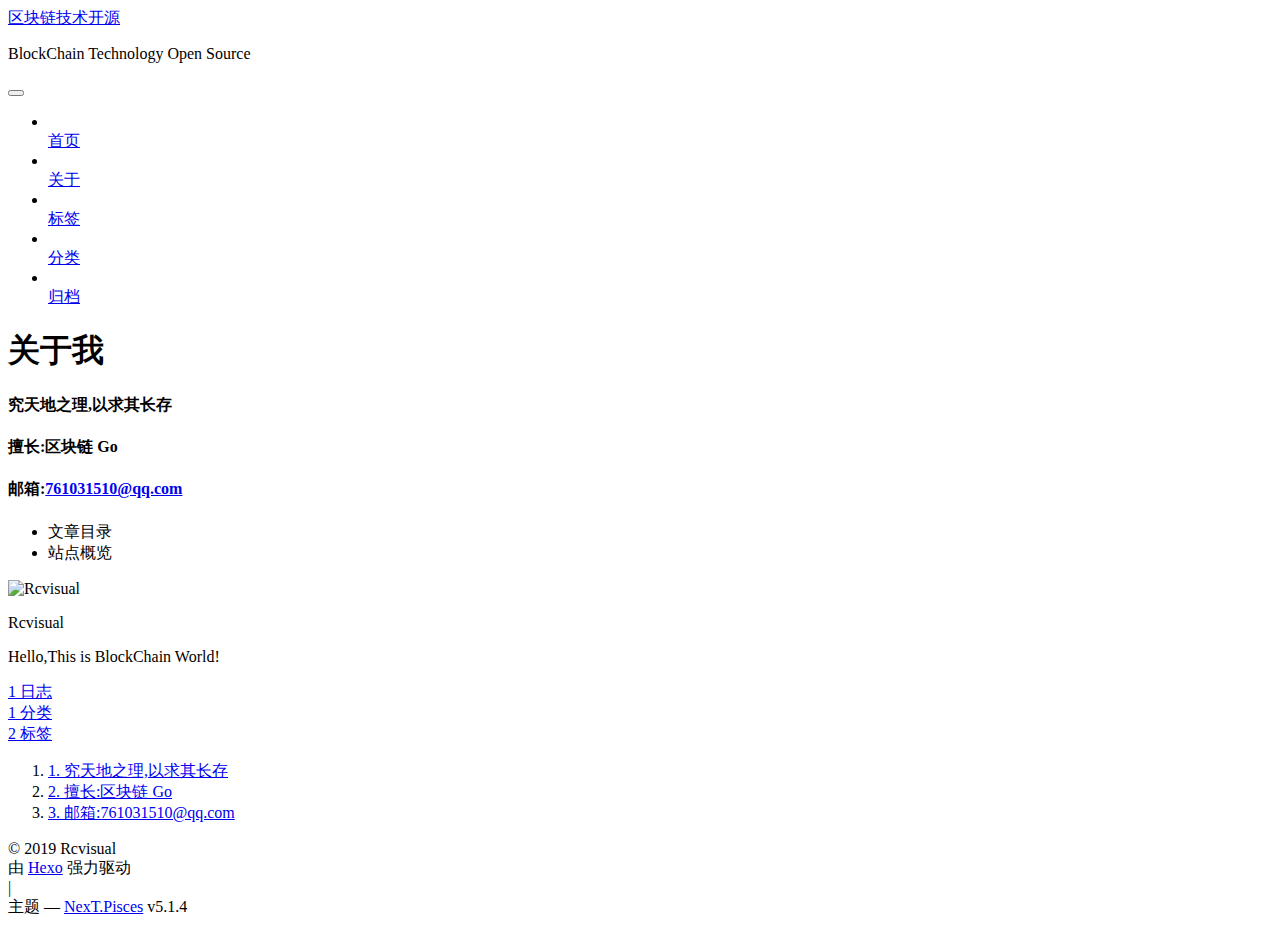
==== about/index.html @ 9ffe4a93 "Site updated: 2019-08-21 18:56:27" ====
<!DOCTYPE html>



  


<html class="theme-next pisces use-motion" lang="zh-Hans">
<head><meta name="generator" content="Hexo 3.9.0">
  <meta charset="UTF-8">
<meta http-equiv="X-UA-Compatible" content="IE=edge">
<meta name="viewport" content="width=device-width, initial-scale=1, maximum-scale=1">
<meta name="theme-color" content="#222">









<meta http-equiv="Cache-Control" content="no-transform">
<meta http-equiv="Cache-Control" content="no-siteapp">
















  
  
  <link href="/rcvisual.github.io/lib/fancybox/source/jquery.fancybox.css?v=2.1.5" rel="stylesheet" type="text/css">







<link href="/rcvisual.github.io/lib/font-awesome/css/font-awesome.min.css?v=4.6.2" rel="stylesheet" type="text/css">

<link href="/rcvisual.github.io/css/main.css?v=5.1.4" rel="stylesheet" type="text/css">


  <link rel="apple-touch-icon" sizes="180x180" href="/rcvisual.github.io/images/apple-touch-icon-next.png?v=5.1.4">


  <link rel="icon" type="image/png" sizes="32x32" href="/rcvisual.github.io/images/favicon-32x32-next.png?v=5.1.4">


  <link rel="icon" type="image/png" sizes="16x16" href="/rcvisual.github.io/images/favicon-16x16-next.png?v=5.1.4">


  <link rel="mask-icon" href="/rcvisual.github.io/images/logo.svg?v=5.1.4" color="#222">





  <meta name="keywords" content="Hexo, NexT">










<meta name="description" content="究天地之理,以求其长存擅长:区块链 Go邮箱:761031510@qq.com">
<meta name="keywords" content="区块链">
<meta property="og:type" content="website">
<meta property="og:title" content="关于我">
<meta property="og:url" content="http://rcvisual.github.io/about/index.html">
<meta property="og:site_name" content="区块链技术开源">
<meta property="og:description" content="究天地之理,以求其长存擅长:区块链 Go邮箱:761031510@qq.com">
<meta property="og:locale" content="zh-Hans">
<meta property="og:updated_time" content="2019-08-21T10:12:23.417Z">
<meta name="twitter:card" content="summary">
<meta name="twitter:title" content="关于我">
<meta name="twitter:description" content="究天地之理,以求其长存擅长:区块链 Go邮箱:761031510@qq.com">



<script type="text/javascript" id="hexo.configurations">
  var NexT = window.NexT || {};
  var CONFIG = {
    root: '/rcvisual.github.io/',
    scheme: 'Pisces',
    version: '5.1.4',
    sidebar: {"position":"left","display":"post","offset":12,"b2t":false,"scrollpercent":false,"onmobile":false},
    fancybox: true,
    tabs: true,
    motion: {"enable":true,"async":false,"transition":{"post_block":"fadeIn","post_header":"slideDownIn","post_body":"slideDownIn","coll_header":"slideLeftIn","sidebar":"slideUpIn"}},
    duoshuo: {
      userId: '0',
      author: '博主'
    },
    algolia: {
      applicationID: '',
      apiKey: '',
      indexName: '',
      hits: {"per_page":10},
      labels: {"input_placeholder":"Search for Posts","hits_empty":"We didn't find any results for the search: ${query}","hits_stats":"${hits} results found in ${time} ms"}
    }
  };
</script>



  <link rel="canonical" href="http://rcvisual.github.io/about/">





  <title>关于我 | 区块链技术开源</title>
  





  <script type="text/javascript">
    var _hmt = _hmt || [];
    (function() {
      var hm = document.createElement("script");
      hm.src = "https://hm.baidu.com/hm.js?55af1d222215ff9362648dc2ef0b25c6";
      var s = document.getElementsByTagName("script")[0];
      s.parentNode.insertBefore(hm, s);
    })();
  </script>




</head>

<body itemscope itemtype="http://schema.org/WebPage" lang="zh-Hans">

  
  
    
  

  <div class="container sidebar-position-left page-post-detail">
    <div class="headband"></div>

    <header id="header" class="header" itemscope itemtype="http://schema.org/WPHeader">
      <div class="header-inner"><div class="site-brand-wrapper">
  <div class="site-meta ">
    

    <div class="custom-logo-site-title">
      <a href="/rcvisual.github.io/" class="brand" rel="start">
        <span class="logo-line-before"><i></i></span>
        <span class="site-title">区块链技术开源</span>
        <span class="logo-line-after"><i></i></span>
      </a>
    </div>
      
        <p class="site-subtitle">BlockChain Technology Open Source</p>
      
  </div>

  <div class="site-nav-toggle">
    <button>
      <span class="btn-bar"></span>
      <span class="btn-bar"></span>
      <span class="btn-bar"></span>
    </button>
  </div>
</div>

<nav class="site-nav">
  

  
    <ul id="menu" class="menu">
      
        
        <li class="menu-item menu-item-home">
          <a href="/rcvisual.github.io/" rel="section">
            
              <i class="menu-item-icon fa fa-fw fa-home"></i> <br>
            
            首页
          </a>
        </li>
      
        
        <li class="menu-item menu-item-about">
          <a href="/rcvisual.github.io/about/" rel="section">
            
              <i class="menu-item-icon fa fa-fw fa-user"></i> <br>
            
            关于
          </a>
        </li>
      
        
        <li class="menu-item menu-item-tags">
          <a href="/rcvisual.github.io/tags/" rel="section">
            
              <i class="menu-item-icon fa fa-fw fa-tags"></i> <br>
            
            标签
          </a>
        </li>
      
        
        <li class="menu-item menu-item-categories">
          <a href="/rcvisual.github.io/categories/" rel="section">
            
              <i class="menu-item-icon fa fa-fw fa-th"></i> <br>
            
            分类
          </a>
        </li>
      
        
        <li class="menu-item menu-item-archives">
          <a href="/rcvisual.github.io/archives/" rel="section">
            
              <i class="menu-item-icon fa fa-fw fa-archive"></i> <br>
            
            归档
          </a>
        </li>
      

      
    </ul>
  

  
</nav>



 </div>
    </header>

    <main id="main" class="main">
      <div class="main-inner">
        <div class="content-wrap">
          <div id="content" class="content">
            

  <div id="posts" class="posts-expand">
    
    
    
    <div class="post-block page">
      <header class="post-header">

	<h1 class="post-title" itemprop="name headline">关于我</h1>



</header>

      
      
      
      <div class="post-body">
        
        
          <h4 id="究天地之理-以求其长存"><a href="#究天地之理-以求其长存" class="headerlink" title="究天地之理,以求其长存"></a>究天地之理,以求其长存</h4><h4 id="擅长-区块链-Go"><a href="#擅长-区块链-Go" class="headerlink" title="擅长:区块链 Go"></a>擅长:区块链 Go</h4><h4 id="邮箱-761031510-qq-com"><a href="#邮箱-761031510-qq-com" class="headerlink" title="邮箱:761031510@qq.com"></a>邮箱:<a href="mailto:761031510@qq.com" target="_blank" rel="noopener">761031510@qq.com</a></h4>
        
      </div>
      
      
      
    </div>
    
    
    
  </div>


          </div>
          


          

  



        </div>
        
          
  
  <div class="sidebar-toggle">
    <div class="sidebar-toggle-line-wrap">
      <span class="sidebar-toggle-line sidebar-toggle-line-first"></span>
      <span class="sidebar-toggle-line sidebar-toggle-line-middle"></span>
      <span class="sidebar-toggle-line sidebar-toggle-line-last"></span>
    </div>
  </div>

  <aside id="sidebar" class="sidebar">
    
    <div class="sidebar-inner">

      

      
        <ul class="sidebar-nav motion-element">
          <li class="sidebar-nav-toc sidebar-nav-active" data-target="post-toc-wrap">
            文章目录
          </li>
          <li class="sidebar-nav-overview" data-target="site-overview-wrap">
            站点概览
          </li>
        </ul>
      

      <section class="site-overview-wrap sidebar-panel">
        <div class="site-overview">
          <div class="site-author motion-element" itemprop="author" itemscope itemtype="http://schema.org/Person">
            
              <img class="site-author-image" itemprop="image" src="/rcvisual.github.io/images/q.jpg" alt="Rcvisual">
            
              <p class="site-author-name" itemprop="name">Rcvisual</p>
              <p class="site-description motion-element" itemprop="description">Hello,This is BlockChain World!</p>
          </div>

          <nav class="site-state motion-element">

            
              <div class="site-state-item site-state-posts">
              
                <a href="/rcvisual.github.io/archives/">
              
                  <span class="site-state-item-count">1</span>
                  <span class="site-state-item-name">日志</span>
                </a>
              </div>
            

            
              
              
              <div class="site-state-item site-state-categories">
                <a href="/rcvisual.github.io/categories/index.html">
                  <span class="site-state-item-count">1</span>
                  <span class="site-state-item-name">分类</span>
                </a>
              </div>
            

            
              
              
              <div class="site-state-item site-state-tags">
                <a href="/rcvisual.github.io/tags/index.html">
                  <span class="site-state-item-count">2</span>
                  <span class="site-state-item-name">标签</span>
                </a>
              </div>
            

          </nav>

          

          

          
          

          
          

          

        </div>
      </section>

      
      <!--noindex-->
        <section class="post-toc-wrap motion-element sidebar-panel sidebar-panel-active">
          <div class="post-toc">

            
              
            

            
              <div class="post-toc-content"><ol class="nav"><li class="nav-item nav-level-4"><a class="nav-link" href="#究天地之理-以求其长存"><span class="nav-number">1.</span> <span class="nav-text">究天地之理,以求其长存</span></a></li><li class="nav-item nav-level-4"><a class="nav-link" href="#擅长-区块链-Go"><span class="nav-number">2.</span> <span class="nav-text">擅长:区块链 Go</span></a></li><li class="nav-item nav-level-4"><a class="nav-link" href="#邮箱-761031510-qq-com"><span class="nav-number">3.</span> <span class="nav-text">邮箱:761031510@qq.com</span></a></li></ol></div>
            

          </div>
        </section>
      <!--/noindex-->
      

      

    </div>
  </aside>


        
      </div>
    </main>

    <footer id="footer" class="footer">
      <div class="footer-inner">
        <div class="copyright">&copy; <span itemprop="copyrightYear">2019</span>
  <span class="with-love">
    <i class="fa fa-user"></i>
  </span>
  <span class="author" itemprop="copyrightHolder">Rcvisual</span>

  
</div>


  <div class="powered-by">由 <a class="theme-link" target="_blank" href="https://hexo.io">Hexo</a> 强力驱动</div>



  <span class="post-meta-divider">|</span>



  <div class="theme-info">主题 &mdash; <a class="theme-link" target="_blank" href="https://github.com/iissnan/hexo-theme-next">NexT.Pisces</a> v5.1.4</div>




        







        
      </div>
    </footer>

    
      <div class="back-to-top">
        <i class="fa fa-arrow-up"></i>
        
      </div>
    

    

  </div>

  

<script type="text/javascript">
  if (Object.prototype.toString.call(window.Promise) !== '[object Function]') {
    window.Promise = null;
  }
</script>









  












  
  
    <script type="text/javascript" src="/rcvisual.github.io/lib/jquery/index.js?v=2.1.3"></script>
  

  
  
    <script type="text/javascript" src="/rcvisual.github.io/lib/fastclick/lib/fastclick.min.js?v=1.0.6"></script>
  

  
  
    <script type="text/javascript" src="/rcvisual.github.io/lib/jquery_lazyload/jquery.lazyload.js?v=1.9.7"></script>
  

  
  
    <script type="text/javascript" src="/rcvisual.github.io/lib/velocity/velocity.min.js?v=1.2.1"></script>
  

  
  
    <script type="text/javascript" src="/rcvisual.github.io/lib/velocity/velocity.ui.min.js?v=1.2.1"></script>
  

  
  
    <script type="text/javascript" src="/rcvisual.github.io/lib/fancybox/source/jquery.fancybox.pack.js?v=2.1.5"></script>
  


  


  <script type="text/javascript" src="/rcvisual.github.io/js/src/utils.js?v=5.1.4"></script>

  <script type="text/javascript" src="/rcvisual.github.io/js/src/motion.js?v=5.1.4"></script>



  
  


  <script type="text/javascript" src="/rcvisual.github.io/js/src/affix.js?v=5.1.4"></script>

  <script type="text/javascript" src="/rcvisual.github.io/js/src/schemes/pisces.js?v=5.1.4"></script>



  
  <script type="text/javascript" src="/rcvisual.github.io/js/src/scrollspy.js?v=5.1.4"></script>
<script type="text/javascript" src="/rcvisual.github.io/js/src/post-details.js?v=5.1.4"></script>



  


  <script type="text/javascript" src="/rcvisual.github.io/js/src/bootstrap.js?v=5.1.4"></script>



  


  




	





  





  












  





  

  

  

  
  

  

  

  

</body>
</html>
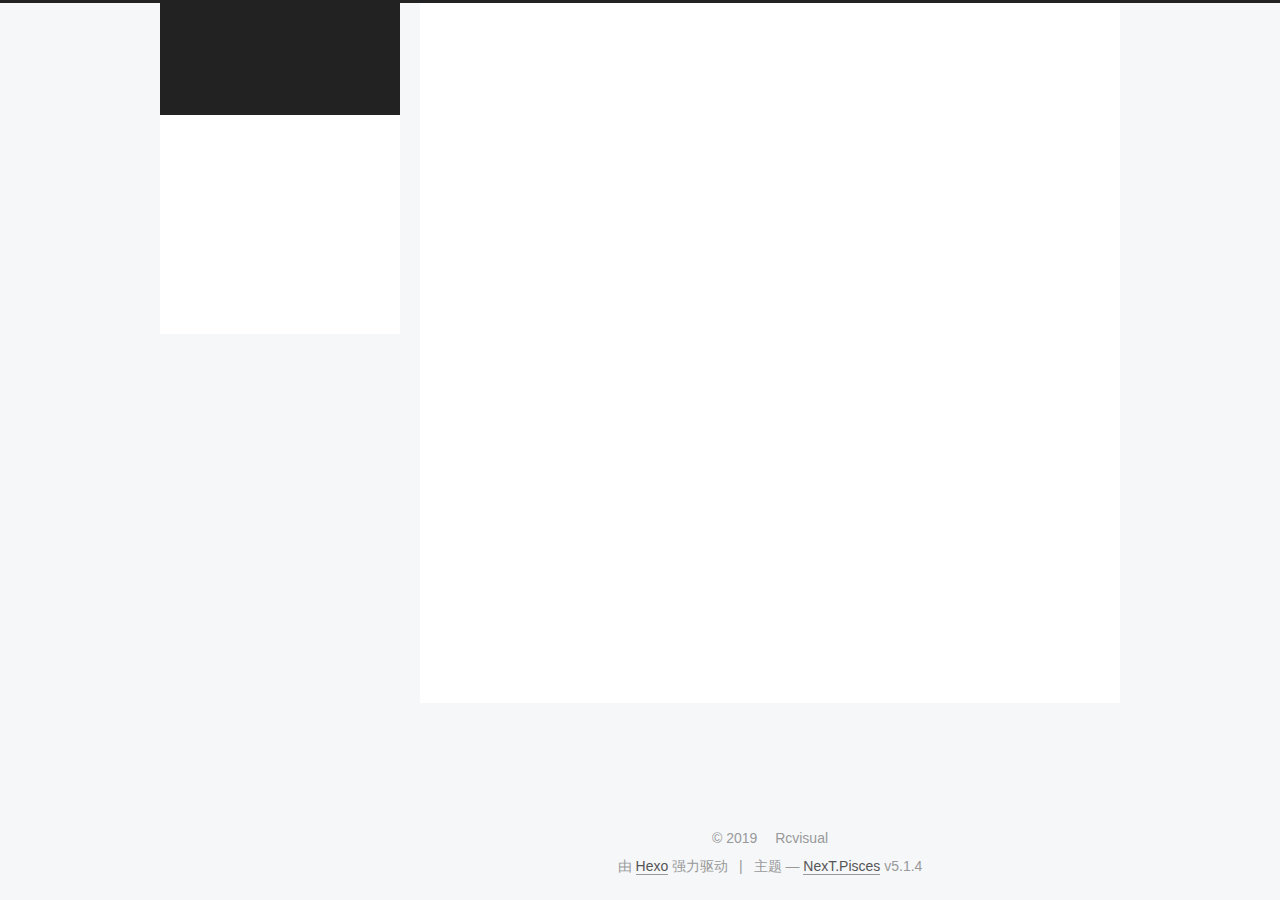
==== commit 45d1b512: "Site updated: 2019-08-21 19:01:22" ====
--- a/about/index.html
+++ b/about/index.html
@@ -40,29 +40,29 @@
 
   
   
-  <link href="/rcvisual.github.io/lib/fancybox/source/jquery.fancybox.css?v=2.1.5" rel="stylesheet" type="text/css">
-
-
-
-
-
-
-
-<link href="/rcvisual.github.io/lib/font-awesome/css/font-awesome.min.css?v=4.6.2" rel="stylesheet" type="text/css">
-
-<link href="/rcvisual.github.io/css/main.css?v=5.1.4" rel="stylesheet" type="text/css">
-
-
-  <link rel="apple-touch-icon" sizes="180x180" href="/rcvisual.github.io/images/apple-touch-icon-next.png?v=5.1.4">
-
-
-  <link rel="icon" type="image/png" sizes="32x32" href="/rcvisual.github.io/images/favicon-32x32-next.png?v=5.1.4">
-
-
-  <link rel="icon" type="image/png" sizes="16x16" href="/rcvisual.github.io/images/favicon-16x16-next.png?v=5.1.4">
-
-
-  <link rel="mask-icon" href="/rcvisual.github.io/images/logo.svg?v=5.1.4" color="#222">
+  <link href="/lib/fancybox/source/jquery.fancybox.css?v=2.1.5" rel="stylesheet" type="text/css">
+
+
+
+
+
+
+
+<link href="/lib/font-awesome/css/font-awesome.min.css?v=4.6.2" rel="stylesheet" type="text/css">
+
+<link href="/css/main.css?v=5.1.4" rel="stylesheet" type="text/css">
+
+
+  <link rel="apple-touch-icon" sizes="180x180" href="/images/apple-touch-icon-next.png?v=5.1.4">
+
+
+  <link rel="icon" type="image/png" sizes="32x32" href="/images/favicon-32x32-next.png?v=5.1.4">
+
+
+  <link rel="icon" type="image/png" sizes="16x16" href="/images/favicon-16x16-next.png?v=5.1.4">
+
+
+  <link rel="mask-icon" href="/images/logo.svg?v=5.1.4" color="#222">
 
 
 
@@ -83,7 +83,7 @@
 <meta name="keywords" content="区块链">
 <meta property="og:type" content="website">
 <meta property="og:title" content="关于我">
-<meta property="og:url" content="http://rcvisual.github.io/about/index.html">
+<meta property="og:url" content="http://yoursite.com/about/index.html">
 <meta property="og:site_name" content="区块链技术开源">
 <meta property="og:description" content="究天地之理,以求其长存擅长:区块链 Go邮箱:761031510@qq.com">
 <meta property="og:locale" content="zh-Hans">
@@ -97,7 +97,7 @@
 <script type="text/javascript" id="hexo.configurations">
   var NexT = window.NexT || {};
   var CONFIG = {
-    root: '/rcvisual.github.io/',
+    root: '/',
     scheme: 'Pisces',
     version: '5.1.4',
     sidebar: {"position":"left","display":"post","offset":12,"b2t":false,"scrollpercent":false,"onmobile":false},
@@ -120,7 +120,7 @@
 
 
 
-  <link rel="canonical" href="http://rcvisual.github.io/about/">
+  <link rel="canonical" href="http://yoursite.com/about/">
 
 
 
@@ -164,7 +164,7 @@
     
 
     <div class="custom-logo-site-title">
-      <a href="/rcvisual.github.io/" class="brand" rel="start">
+      <a href="/" class="brand" rel="start">
         <span class="logo-line-before"><i></i></span>
         <span class="site-title">区块链技术开源</span>
         <span class="logo-line-after"><i></i></span>
@@ -192,7 +192,7 @@
       
         
         <li class="menu-item menu-item-home">
-          <a href="/rcvisual.github.io/" rel="section">
+          <a href="/" rel="section">
             
               <i class="menu-item-icon fa fa-fw fa-home"></i> <br>
             
@@ -202,7 +202,7 @@
       
         
         <li class="menu-item menu-item-about">
-          <a href="/rcvisual.github.io/about/" rel="section">
+          <a href="/about/" rel="section">
             
               <i class="menu-item-icon fa fa-fw fa-user"></i> <br>
             
@@ -212,7 +212,7 @@
       
         
         <li class="menu-item menu-item-tags">
-          <a href="/rcvisual.github.io/tags/" rel="section">
+          <a href="/tags/" rel="section">
             
               <i class="menu-item-icon fa fa-fw fa-tags"></i> <br>
             
@@ -222,7 +222,7 @@
       
         
         <li class="menu-item menu-item-categories">
-          <a href="/rcvisual.github.io/categories/" rel="section">
+          <a href="/categories/" rel="section">
             
               <i class="menu-item-icon fa fa-fw fa-th"></i> <br>
             
@@ -232,7 +232,7 @@
       
         
         <li class="menu-item menu-item-archives">
-          <a href="/rcvisual.github.io/archives/" rel="section">
+          <a href="/archives/" rel="section">
             
               <i class="menu-item-icon fa fa-fw fa-archive"></i> <br>
             
@@ -334,7 +334,7 @@
         <div class="site-overview">
           <div class="site-author motion-element" itemprop="author" itemscope itemtype="http://schema.org/Person">
             
-              <img class="site-author-image" itemprop="image" src="/rcvisual.github.io/images/q.jpg" alt="Rcvisual">
+              <img class="site-author-image" itemprop="image" src="/images/q.jpg" alt="Rcvisual">
             
               <p class="site-author-name" itemprop="name">Rcvisual</p>
               <p class="site-description motion-element" itemprop="description">Hello,This is BlockChain World!</p>
@@ -345,7 +345,7 @@
             
               <div class="site-state-item site-state-posts">
               
-                <a href="/rcvisual.github.io/archives/">
+                <a href="/archives/">
               
                   <span class="site-state-item-count">1</span>
                   <span class="site-state-item-name">日志</span>
@@ -357,7 +357,7 @@
               
               
               <div class="site-state-item site-state-categories">
-                <a href="/rcvisual.github.io/categories/index.html">
+                <a href="/categories/index.html">
                   <span class="site-state-item-count">1</span>
                   <span class="site-state-item-name">分类</span>
                 </a>
@@ -368,7 +368,7 @@
               
               
               <div class="site-state-item site-state-tags">
-                <a href="/rcvisual.github.io/tags/index.html">
+                <a href="/tags/index.html">
                   <span class="site-state-item-count">2</span>
                   <span class="site-state-item-name">标签</span>
                 </a>
@@ -499,64 +499,64 @@
 
   
   
-    <script type="text/javascript" src="/rcvisual.github.io/lib/jquery/index.js?v=2.1.3"></script>
-  
-
-  
-  
-    <script type="text/javascript" src="/rcvisual.github.io/lib/fastclick/lib/fastclick.min.js?v=1.0.6"></script>
-  
-
-  
-  
-    <script type="text/javascript" src="/rcvisual.github.io/lib/jquery_lazyload/jquery.lazyload.js?v=1.9.7"></script>
-  
-
-  
-  
-    <script type="text/javascript" src="/rcvisual.github.io/lib/velocity/velocity.min.js?v=1.2.1"></script>
-  
-
-  
-  
-    <script type="text/javascript" src="/rcvisual.github.io/lib/velocity/velocity.ui.min.js?v=1.2.1"></script>
-  
-
-  
-  
-    <script type="text/javascript" src="/rcvisual.github.io/lib/fancybox/source/jquery.fancybox.pack.js?v=2.1.5"></script>
-  
-
-
-  
-
-
-  <script type="text/javascript" src="/rcvisual.github.io/js/src/utils.js?v=5.1.4"></script>
-
-  <script type="text/javascript" src="/rcvisual.github.io/js/src/motion.js?v=5.1.4"></script>
-
-
-
-  
-  
-
-
-  <script type="text/javascript" src="/rcvisual.github.io/js/src/affix.js?v=5.1.4"></script>
-
-  <script type="text/javascript" src="/rcvisual.github.io/js/src/schemes/pisces.js?v=5.1.4"></script>
-
-
-
-  
-  <script type="text/javascript" src="/rcvisual.github.io/js/src/scrollspy.js?v=5.1.4"></script>
-<script type="text/javascript" src="/rcvisual.github.io/js/src/post-details.js?v=5.1.4"></script>
-
-
-
-  
-
-
-  <script type="text/javascript" src="/rcvisual.github.io/js/src/bootstrap.js?v=5.1.4"></script>
+    <script type="text/javascript" src="/lib/jquery/index.js?v=2.1.3"></script>
+  
+
+  
+  
+    <script type="text/javascript" src="/lib/fastclick/lib/fastclick.min.js?v=1.0.6"></script>
+  
+
+  
+  
+    <script type="text/javascript" src="/lib/jquery_lazyload/jquery.lazyload.js?v=1.9.7"></script>
+  
+
+  
+  
+    <script type="text/javascript" src="/lib/velocity/velocity.min.js?v=1.2.1"></script>
+  
+
+  
+  
+    <script type="text/javascript" src="/lib/velocity/velocity.ui.min.js?v=1.2.1"></script>
+  
+
+  
+  
+    <script type="text/javascript" src="/lib/fancybox/source/jquery.fancybox.pack.js?v=2.1.5"></script>
+  
+
+
+  
+
+
+  <script type="text/javascript" src="/js/src/utils.js?v=5.1.4"></script>
+
+  <script type="text/javascript" src="/js/src/motion.js?v=5.1.4"></script>
+
+
+
+  
+  
+
+
+  <script type="text/javascript" src="/js/src/affix.js?v=5.1.4"></script>
+
+  <script type="text/javascript" src="/js/src/schemes/pisces.js?v=5.1.4"></script>
+
+
+
+  
+  <script type="text/javascript" src="/js/src/scrollspy.js?v=5.1.4"></script>
+<script type="text/javascript" src="/js/src/post-details.js?v=5.1.4"></script>
+
+
+
+  
+
+
+  <script type="text/javascript" src="/js/src/bootstrap.js?v=5.1.4"></script>
 
 
 
--- a/css/main.css
+++ b/css/main.css
@@ -0,0 +1,2993 @@
+/* normalize.css v3.0.2 | MIT License | git.io/normalize */
+html {
+  font-family: sans-serif; /* 1 */
+  -ms-text-size-adjust: 100%; /* 2 */
+  -webkit-text-size-adjust: 100%; /* 2 */
+}
+body {
+  margin: 0;
+}
+article,
+aside,
+details,
+figcaption,
+figure,
+footer,
+header,
+hgroup,
+main,
+menu,
+nav,
+section,
+summary {
+  display: block;
+}
+audio,
+canvas,
+progress,
+video {
+  display: inline-block; /* 1 */
+  vertical-align: baseline; /* 2 */
+}
+audio:not([controls]) {
+  display: none;
+  height: 0;
+}
+[hidden],
+template {
+  display: none;
+}
+a {
+  background-color: transparent;
+}
+a:active,
+a:hover {
+  outline: 0;
+}
+abbr[title] {
+  border-bottom: 1px dotted;
+}
+b,
+strong {
+  font-weight: bold;
+}
+dfn {
+  font-style: italic;
+}
+h1 {
+  font-size: 2em;
+  margin: 0.67em 0;
+}
+mark {
+  background: #ff0;
+  color: #000;
+}
+small {
+  font-size: 80%;
+}
+sub,
+sup {
+  font-size: 75%;
+  line-height: 0;
+  position: relative;
+  vertical-align: baseline;
+}
+sup {
+  top: -0.5em;
+}
+sub {
+  bottom: -0.25em;
+}
+img {
+  border: 0;
+}
+svg:not(:root) {
+  overflow: hidden;
+}
+figure {
+  margin: 1em 40px;
+}
+hr {
+  -moz-box-sizing: content-box;
+  box-sizing: content-box;
+  height: 0;
+}
+pre {
+  overflow: auto;
+}
+code,
+kbd,
+pre,
+samp {
+  font-family: monospace, monospace;
+  font-size: 1em;
+}
+button,
+input,
+optgroup,
+select,
+textarea {
+  color: inherit; /* 1 */
+  font: inherit; /* 2 */
+  margin: 0; /* 3 */
+}
+button {
+  overflow: visible;
+}
+button,
+select {
+  text-transform: none;
+}
+button,
+html input[type="button"],
+input[type="reset"],
+input[type="submit"] {
+  -webkit-appearance: button; /* 2 */
+  cursor: pointer; /* 3 */
+}
+button[disabled],
+html input[disabled] {
+  cursor: default;
+}
+button::-moz-focus-inner,
+input::-moz-focus-inner {
+  border: 0;
+  padding: 0;
+}
+input {
+  line-height: normal;
+}
+input[type="checkbox"],
+input[type="radio"] {
+  box-sizing: border-box; /* 1 */
+  padding: 0; /* 2 */
+}
+input[type="number"]::-webkit-inner-spin-button,
+input[type="number"]::-webkit-outer-spin-button {
+  height: auto;
+}
+input[type="search"] {
+  -webkit-appearance: textfield; /* 1 */
+  -moz-box-sizing: content-box;
+  -webkit-box-sizing: content-box; /* 2 */
+  box-sizing: content-box;
+}
+input[type="search"]::-webkit-search-cancel-button,
+input[type="search"]::-webkit-search-decoration {
+  -webkit-appearance: none;
+}
+fieldset {
+  border: 1px solid #c0c0c0;
+  margin: 0 2px;
+  padding: 0.35em 0.625em 0.75em;
+}
+legend {
+  border: 0; /* 1 */
+  padding: 0; /* 2 */
+}
+textarea {
+  overflow: auto;
+}
+optgroup {
+  font-weight: bold;
+}
+table {
+  border-collapse: collapse;
+  border-spacing: 0;
+}
+td,
+th {
+  padding: 0;
+}
+::selection {
+  background: #262a30;
+  color: #fff;
+}
+body {
+  position: relative;
+  font-family: 'Lato', "PingFang SC", "Microsoft YaHei", sans-serif;
+  font-size: 14px;
+  line-height: 2;
+  color: #555;
+  background: #f5f7f9;
+}
+@media (max-width: 767px) {
+  body {
+    padding-right: 0 !important;
+  }
+}
+@media (min-width: 768px) and (max-width: 991px) {
+  body {
+    padding-right: 0 !important;
+  }
+}
+@media (min-width: 1600px) {
+  body {
+    font-size: 16px;
+  }
+}
+h1,
+h2,
+h3,
+h4,
+h5,
+h6 {
+  margin: 0;
+  padding: 0;
+  font-weight: bold;
+  line-height: 1.5;
+  font-family: 'Lato', "PingFang SC", "Microsoft YaHei", sans-serif;
+}
+h2,
+h3,
+h4,
+h5,
+h6 {
+  margin: 20px 0 15px;
+}
+h1 {
+  font-size: 22px;
+}
+@media (max-width: 767px) {
+  h1 {
+    font-size: 18px;
+  }
+}
+h2 {
+  font-size: 20px;
+}
+@media (max-width: 767px) {
+  h2 {
+    font-size: 16px;
+  }
+}
+h3 {
+  font-size: 18px;
+}
+@media (max-width: 767px) {
+  h3 {
+    font-size: 14px;
+  }
+}
+h4 {
+  font-size: 16px;
+}
+@media (max-width: 767px) {
+  h4 {
+    font-size: 12px;
+  }
+}
+h5 {
+  font-size: 14px;
+}
+@media (max-width: 767px) {
+  h5 {
+    font-size: 10px;
+  }
+}
+h6 {
+  font-size: 12px;
+}
+@media (max-width: 767px) {
+  h6 {
+    font-size: 8px;
+  }
+}
+p {
+  margin: 0 0 20px 0;
+}
+a {
+  color: #555;
+  text-decoration: none;
+  outline: none;
+  border-bottom: 1px solid #999;
+  word-wrap: break-word;
+}
+a:hover {
+  color: #222;
+  border-bottom-color: #222;
+}
+blockquote {
+  margin: 0;
+  padding: 0;
+}
+img {
+  display: block;
+  margin: auto;
+  max-width: 100%;
+  height: auto;
+}
+hr {
+  margin: 40px 0;
+  height: 3px;
+  border: none;
+  background-color: #ddd;
+  background-image: repeating-linear-gradient(-45deg, #fff, #fff 4px, transparent 4px, transparent 8px);
+}
+blockquote {
+  padding: 0 15px;
+  color: #666;
+  border-left: 4px solid #ddd;
+}
+blockquote cite::before {
+  content: "-";
+  padding: 0 5px;
+}
+dt {
+  font-weight: 700;
+}
+dd {
+  margin: 0;
+  padding: 0;
+}
+kbd {
+  border: 1px solid #ccc;
+  border-radius: 0.2em;
+  box-shadow: 0.1em 0.1em 0.2em rgba(0,0,0,0.1);
+  background-color: #f9f9f9;
+  font-family: inherit;
+  background-image: -webkit-linear-gradient(top, #eee, #fff, #eee);
+  padding: 0.1em 0.3em;
+  white-space: nowrap;
+}
+.text-left {
+  text-align: left;
+}
+.text-center {
+  text-align: center;
+}
+.text-right {
+  text-align: right;
+}
+.text-justify {
+  text-align: justify;
+}
+.text-nowrap {
+  white-space: nowrap;
+}
+.text-lowercase {
+  text-transform: lowercase;
+}
+.text-uppercase {
+  text-transform: uppercase;
+}
+.text-capitalize {
+  text-transform: capitalize;
+}
+.center-block {
+  display: block;
+  margin-left: auto;
+  margin-right: auto;
+}
+.clearfix:before,
+.clearfix:after {
+  content: " ";
+  display: table;
+}
+.clearfix:after {
+  clear: both;
+}
+.pullquote {
+  width: 45%;
+}
+.pullquote.left {
+  float: left;
+  margin-left: 5px;
+  margin-right: 10px;
+}
+.pullquote.right {
+  float: right;
+  margin-left: 10px;
+  margin-right: 5px;
+}
+.affix.affix.affix {
+  position: fixed;
+}
+.translation {
+  margin-top: -20px;
+  font-size: 14px;
+  color: #999;
+}
+.scrollbar-measure {
+  width: 100px;
+  height: 100px;
+  overflow: scroll;
+  position: absolute;
+  top: -9999px;
+}
+.use-motion .motion-element {
+  opacity: 0;
+}
+table {
+  margin: 20px 0;
+  width: 100%;
+  border-collapse: collapse;
+  border-spacing: 0;
+  border: 1px solid #ddd;
+  font-size: 14px;
+  table-layout: fixed;
+  word-wrap: break-all;
+}
+table>tbody>tr:nth-of-type(odd) {
+  background-color: #f9f9f9;
+}
+table>tbody>tr:hover {
+  background-color: #f5f5f5;
+}
+caption,
+th,
+td {
+  padding: 8px;
+  text-align: left;
+  vertical-align: middle;
+  font-weight: normal;
+}
+th,
+td {
+  border-bottom: 3px solid #ddd;
+  border-right: 1px solid #eee;
+}
+th {
+  padding-bottom: 10px;
+  font-weight: 700;
+}
+td {
+  border-bottom-width: 1px;
+}
+html,
+body {
+  height: 100%;
+}
+.container {
+  position: relative;
+  min-height: 100%;
+}
+.header-inner {
+  margin: 0 auto;
+  padding: 100px 0 70px;
+  width: 700px;
+}
+@media (min-width: 1600px) {
+  .container .header-inner {
+    width: 900px;
+  }
+}
+.main {
+  padding-bottom: 150px;
+}
+.main-inner {
+  margin: 0 auto;
+  width: 700px;
+}
+@media (min-width: 1600px) {
+  .container .main-inner {
+    width: 900px;
+  }
+}
+.footer {
+  position: absolute;
+  left: 0;
+  bottom: 0;
+  width: 100%;
+  min-height: 50px;
+}
+.footer-inner {
+  box-sizing: border-box;
+  margin: 20px auto;
+  width: 700px;
+}
+@media (min-width: 1600px) {
+  .container .footer-inner {
+    width: 900px;
+  }
+}
+pre,
+.highlight {
+  overflow: auto;
+  margin: 20px 0;
+  padding: 0;
+  font-size: 13px;
+  color: #4d4d4c;
+  background: #f7f7f7;
+  line-height: 1.6;
+}
+pre,
+code {
+  font-family: consolas, Menlo, "PingFang SC", "Microsoft YaHei", monospace;
+}
+code {
+  padding: 2px 4px;
+  word-wrap: break-word;
+  color: #555;
+  background: #eee;
+  border-radius: 3px;
+  font-size: 13px;
+}
+pre {
+  padding: 10px;
+}
+pre code {
+  padding: 0;
+  color: #4d4d4c;
+  background: none;
+  text-shadow: none;
+}
+.highlight {
+  border-radius: 1px;
+}
+.highlight pre {
+  border: none;
+  margin: 0;
+  padding: 10px 0;
+}
+.highlight table {
+  margin: 0;
+  width: auto;
+  border: none;
+}
+.highlight td {
+  border: none;
+  padding: 0;
+}
+.highlight figcaption {
+  font-size: 1em;
+  color: #4d4d4c;
+  line-height: 1em;
+  margin-bottom: 1em;
+}
+.highlight figcaption:before,
+.highlight figcaption:after {
+  content: " ";
+  display: table;
+}
+.highlight figcaption:after {
+  clear: both;
+}
+.highlight figcaption a {
+  float: right;
+  color: #4d4d4c;
+}
+.highlight figcaption a:hover {
+  border-bottom-color: #4d4d4c;
+}
+.highlight .gutter pre {
+  padding-left: 10px;
+  padding-right: 10px;
+  color: #869194;
+  text-align: right;
+  background-color: #eff2f3;
+}
+.highlight .code pre {
+  width: 100%;
+  padding-left: 10px;
+  padding-right: 10px;
+  background-color: #f7f7f7;
+}
+.highlight .line {
+  height: 20px;
+}
+.gutter {
+  -webkit-user-select: none;
+  -moz-user-select: none;
+  -ms-user-select: none;
+  user-select: none;
+}
+.gist table {
+  width: auto;
+}
+.gist table td {
+  border: none;
+}
+pre .deletion {
+  background: #fdd;
+}
+pre .addition {
+  background: #dfd;
+}
+pre .meta {
+  color: #8959a8;
+}
+pre .comment {
+  color: #8e908c;
+}
+pre .variable,
+pre .attribute,
+pre .tag,
+pre .regexp,
+pre .ruby .constant,
+pre .xml .tag .title,
+pre .xml .pi,
+pre .xml .doctype,
+pre .html .doctype,
+pre .css .id,
+pre .css .class,
+pre .css .pseudo {
+  color: #c82829;
+}
+pre .number,
+pre .preprocessor,
+pre .built_in,
+pre .literal,
+pre .params,
+pre .constant,
+pre .command {
+  color: #f5871f;
+}
+pre .ruby .class .title,
+pre .css .rules .attribute,
+pre .string,
+pre .value,
+pre .inheritance,
+pre .header,
+pre .ruby .symbol,
+pre .xml .cdata,
+pre .special,
+pre .number,
+pre .formula {
+  color: #718c00;
+}
+pre .title,
+pre .css .hexcolor {
+  color: #3e999f;
+}
+pre .function,
+pre .python .decorator,
+pre .python .title,
+pre .ruby .function .title,
+pre .ruby .title .keyword,
+pre .perl .sub,
+pre .javascript .title,
+pre .coffeescript .title {
+  color: #4271ae;
+}
+pre .keyword,
+pre .javascript .function {
+  color: #8959a8;
+}
+.full-image.full-image.full-image.full-image {
+  border: none;
+  max-width: 100%;
+  width: auto;
+  margin: 20px auto 25px;
+}
+@media (min-width: 992px) {
+  .full-image.full-image.full-image.full-image {
+    max-width: none;
+    width: 118%;
+    margin: 0 -9%;
+  }
+}
+.blockquote-center,
+.page-home .post-type-quote blockquote,
+.page-post-detail .post-type-quote blockquote {
+  position: relative;
+  margin: 40px 0;
+  padding: 0;
+  border-left: none;
+  text-align: center;
+}
+.blockquote-center::before,
+.page-home .post-type-quote blockquote::before,
+.page-post-detail .post-type-quote blockquote::before,
+.blockquote-center::after,
+.page-home .post-type-quote blockquote::after,
+.page-post-detail .post-type-quote blockquote::after {
+  position: absolute;
+  content: ' ';
+  display: block;
+  width: 100%;
+  height: 24px;
+  opacity: 0.2;
+  background-repeat: no-repeat;
+  background-position: 0 -6px;
+  background-size: 22px 22px;
+}
+.blockquote-center::before,
+.page-home .post-type-quote blockquote::before,
+.page-post-detail .post-type-quote blockquote::before {
+  top: -20px;
+  background-image: url("../images/quote-l.svg");
+  border-top: 1px solid #ccc;
+}
+.blockquote-center::after,
+.page-home .post-type-quote blockquote::after,
+.page-post-detail .post-type-quote blockquote::after {
+  bottom: -20px;
+  background-image: url("../images/quote-r.svg");
+  border-bottom: 1px solid #ccc;
+  background-position: 100% 8px;
+}
+.blockquote-center p,
+.page-home .post-type-quote blockquote p,
+.page-post-detail .post-type-quote blockquote p,
+.blockquote-center div,
+.page-home .post-type-quote blockquote div,
+.page-post-detail .post-type-quote blockquote div {
+  text-align: center;
+}
+.post .post-body .group-picture img {
+  box-sizing: border-box;
+  padding: 0 3px;
+  border: none;
+}
+.post .group-picture-row {
+  overflow: hidden;
+  margin-top: 6px;
+}
+.post .group-picture-row:first-child {
+  margin-top: 0;
+}
+.post .group-picture-column {
+  float: left;
+}
+.page-post-detail .post-body .group-picture-column {
+  float: none;
+  margin-top: 10px;
+  width: auto !important;
+}
+.page-post-detail .post-body .group-picture-column img {
+  margin: 0 auto;
+}
+.page-archive .group-picture-container {
+  overflow: hidden;
+}
+.page-archive .group-picture-row {
+  float: left;
+}
+.page-archive .group-picture-row:first-child {
+  margin-top: 6px;
+}
+.page-archive .group-picture-column {
+  max-width: 150px;
+  max-height: 150px;
+}
+.post-body .note {
+  position: relative;
+  padding: 15px;
+  margin-bottom: 20px;
+  border: 1px solid #eee;
+  border-left-width: 5px;
+  border-radius: 3px;
+}
+.post-body .note h2,
+.post-body .note h3,
+.post-body .note h4,
+.post-body .note h5,
+.post-body .note h6 {
+  margin-top: 0;
+  margin-bottom: 0;
+  border-bottom: initial;
+  padding-top: 0 !important;
+}
+.post-body .note p:first-child,
+.post-body .note ul:first-child,
+.post-body .note ol:first-child,
+.post-body .note table:first-child,
+.post-body .note pre:first-child,
+.post-body .note blockquote:first-child {
+  margin-top: 0;
+}
+.post-body .note p:last-child,
+.post-body .note ul:last-child,
+.post-body .note ol:last-child,
+.post-body .note table:last-child,
+.post-body .note pre:last-child,
+.post-body .note blockquote:last-child {
+  margin-bottom: 0;
+}
+.post-body .note.default {
+  border-left-color: #777;
+}
+.post-body .note.default h2,
+.post-body .note.default h3,
+.post-body .note.default h4,
+.post-body .note.default h5,
+.post-body .note.default h6 {
+  color: #777;
+}
+.post-body .note.primary {
+  border-left-color: #6f42c1;
+}
+.post-body .note.primary h2,
+.post-body .note.primary h3,
+.post-body .note.primary h4,
+.post-body .note.primary h5,
+.post-body .note.primary h6 {
+  color: #6f42c1;
+}
+.post-body .note.info {
+  border-left-color: #428bca;
+}
+.post-body .note.info h2,
+.post-body .note.info h3,
+.post-body .note.info h4,
+.post-body .note.info h5,
+.post-body .note.info h6 {
+  color: #428bca;
+}
+.post-body .note.success {
+  border-left-color: #5cb85c;
+}
+.post-body .note.success h2,
+.post-body .note.success h3,
+.post-body .note.success h4,
+.post-body .note.success h5,
+.post-body .note.success h6 {
+  color: #5cb85c;
+}
+.post-body .note.warning {
+  border-left-color: #f0ad4e;
+}
+.post-body .note.warning h2,
+.post-body .note.warning h3,
+.post-body .note.warning h4,
+.post-body .note.warning h5,
+.post-body .note.warning h6 {
+  color: #f0ad4e;
+}
+.post-body .note.danger {
+  border-left-color: #d9534f;
+}
+.post-body .note.danger h2,
+.post-body .note.danger h3,
+.post-body .note.danger h4,
+.post-body .note.danger h5,
+.post-body .note.danger h6 {
+  color: #d9534f;
+}
+.post-body .label {
+  display: inline;
+  padding: 0 2px;
+  white-space: nowrap;
+}
+.post-body .label.default {
+  background-color: #f0f0f0;
+}
+.post-body .label.primary {
+  background-color: #efe6f7;
+}
+.post-body .label.info {
+  background-color: #e5f2f8;
+}
+.post-body .label.success {
+  background-color: #e7f4e9;
+}
+.post-body .label.warning {
+  background-color: #fcf6e1;
+}
+.post-body .label.danger {
+  background-color: #fae8eb;
+}
+.post-body .tabs {
+  position: relative;
+  display: block;
+  margin-bottom: 20px;
+  padding-top: 10px;
+}
+.post-body .tabs ul.nav-tabs {
+  margin: 0;
+  padding: 0;
+  display: flex;
+  margin-bottom: -1px;
+}
+@media (max-width: 413px) {
+  .post-body .tabs ul.nav-tabs {
+    display: block;
+    margin-bottom: 5px;
+  }
+}
+.post-body .tabs ul.nav-tabs li.tab {
+  list-style-type: none !important;
+  margin: 0 0.25em 0 0;
+  border-top: 3px solid transparent;
+  border-left: 1px solid transparent;
+  border-right: 1px solid transparent;
+}
+@media (max-width: 413px) {
+  .post-body .tabs ul.nav-tabs li.tab {
+    margin: initial;
+    border-top: 1px solid transparent;
+    border-left: 3px solid transparent;
+    border-right: 1px solid transparent;
+    border-bottom: 1px solid transparent;
+  }
+}
+.post-body .tabs ul.nav-tabs li.tab a {
+  outline: 0;
+  border-bottom: initial;
+  display: block;
+  line-height: 1.8em;
+  padding: 0.25em 0.75em;
+  transition-duration: 0.2s;
+  transition-timing-function: ease-out;
+  transition-delay: 0s;
+}
+.post-body .tabs ul.nav-tabs li.tab a i {
+  width: 1.285714285714286em;
+}
+.post-body .tabs ul.nav-tabs li.tab.active {
+  border-top: 3px solid #fc6423;
+  border-left: 1px solid #ddd;
+  border-right: 1px solid #ddd;
+  background-color: #fff;
+}
+@media (max-width: 413px) {
+  .post-body .tabs ul.nav-tabs li.tab.active {
+    border-top: 1px solid #ddd;
+    border-left: 3px solid #fc6423;
+    border-right: 1px solid #ddd;
+    border-bottom: 1px solid #ddd;
+  }
+}
+.post-body .tabs ul.nav-tabs li.tab.active a {
+  cursor: default;
+  color: #555;
+}
+.post-body .tabs .tab-content {
+  background-color: #fff;
+}
+.post-body .tabs .tab-content .tab-pane {
+  border: 1px solid #ddd;
+  padding: 20px 20px 0 20px;
+}
+.post-body .tabs .tab-content .tab-pane:not(.active) {
+  display: none !important;
+}
+.post-body .tabs .tab-content .tab-pane.active {
+  display: block !important;
+}
+.btn {
+  display: inline-block;
+  padding: 0 20px;
+  font-size: 14px;
+  color: #555;
+  background: #fff;
+  border: 2px solid #555;
+  text-decoration: none;
+  border-radius: 2px;
+  transition-property: background-color;
+  transition-duration: 0.2s;
+  transition-timing-function: ease-in-out;
+  transition-delay: 0s;
+  line-height: 2;
+}
+.btn:hover {
+  border-color: #222;
+  color: #fff;
+  background: #222;
+}
+.btn +.btn {
+  margin: 0 0 8px 8px;
+}
+.btn .fa-fw {
+  width: 1.285714285714286em;
+  text-align: left;
+}
+.btn-bar {
+  display: block;
+  width: 22px;
+  height: 2px;
+  background: #555;
+  border-radius: 1px;
+}
+.btn-bar+.btn-bar {
+  margin-top: 4px;
+}
+.pagination {
+  margin: 120px 0 40px;
+  text-align: center;
+  border-top: 1px solid #eee;
+}
+.page-number-basic,
+.pagination .prev,
+.pagination .next,
+.pagination .page-number,
+.pagination .space {
+  display: inline-block;
+  position: relative;
+  top: -1px;
+  margin: 0 10px;
+  padding: 0 11px;
+}
+@media (max-width: 767px) {
+  .page-number-basic,
+  .pagination .prev,
+  .pagination .next,
+  .pagination .page-number,
+  .pagination .space {
+    margin: 0 5px;
+  }
+}
+.pagination .prev,
+.pagination .next,
+.pagination .page-number {
+  border-bottom: 0;
+  border-top: 1px solid #eee;
+  transition-property: border-color;
+  transition-duration: 0.2s;
+  transition-timing-function: ease-in-out;
+  transition-delay: 0s;
+}
+.pagination .prev:hover,
+.pagination .next:hover,
+.pagination .page-number:hover {
+  border-top-color: #222;
+}
+.pagination .space {
+  padding: 0;
+  margin: 0;
+}
+.pagination .prev {
+  margin-left: 0;
+}
+.pagination .next {
+  margin-right: 0;
+}
+.pagination .page-number.current {
+  color: #fff;
+  background: #ccc;
+  border-top-color: #ccc;
+}
+@media (max-width: 767px) {
+  .pagination {
+    border-top: none;
+  }
+  .pagination .prev,
+  .pagination .next,
+  .pagination .page-number {
+    margin-bottom: 10px;
+    border-top: 0;
+    border-bottom: 1px solid #eee;
+    padding: 0 10px;
+  }
+  .pagination .prev:hover,
+  .pagination .next:hover,
+  .pagination .page-number:hover {
+    border-bottom-color: #222;
+  }
+}
+.comments {
+  margin: 60px 20px 0;
+}
+.tag-cloud {
+  text-align: center;
+}
+.tag-cloud a {
+  display: inline-block;
+  margin: 10px;
+}
+.back-to-top {
+  box-sizing: border-box;
+  position: fixed;
+  bottom: -100px;
+  right: 30px;
+  z-index: 1050;
+  padding: 0 6px;
+  width: 24px;
+  background: #222;
+  font-size: 12px;
+  opacity: 0.6;
+  color: #fff;
+  cursor: pointer;
+  text-align: center;
+  -webkit-transform: translateZ(0);
+  transition-property: bottom;
+  transition-duration: 0.2s;
+  transition-timing-function: ease-in-out;
+  transition-delay: 0s;
+}
+@media (min-width: 768px) and (max-width: 991px) {
+  .back-to-top {
+    display: none !important;
+  }
+}
+@media (max-width: 767px) {
+  .back-to-top {
+    display: none !important;
+  }
+}
+.back-to-top.back-to-top-on {
+  bottom: 30px;
+}
+.header {
+  background: transparent;
+}
+.header-inner {
+  position: relative;
+}
+.headband {
+  height: 3px;
+  background: #222;
+}
+.site-meta {
+  margin: 0;
+  text-align: center;
+}
+@media (max-width: 767px) {
+  .site-meta {
+    text-align: center;
+  }
+}
+.brand {
+  position: relative;
+  display: inline-block;
+  padding: 0 40px;
+  color: #fff;
+  background: #222;
+  border-bottom: none;
+}
+.brand:hover {
+  color: #fff;
+}
+.logo {
+  display: inline-block;
+  margin-right: 5px;
+  line-height: 36px;
+  vertical-align: top;
+}
+.site-title {
+  display: inline-block;
+  vertical-align: top;
+  line-height: 36px;
+  font-size: 20px;
+  font-weight: normal;
+  font-family: 'Lato', "PingFang SC", "Microsoft YaHei", sans-serif;
+}
+.site-subtitle {
+  margin-top: 10px;
+  font-size: 13px;
+  color: #ddd;
+}
+.use-motion .brand {
+  opacity: 0;
+}
+.use-motion .logo,
+.use-motion .site-title,
+.use-motion .site-subtitle {
+  opacity: 0;
+  position: relative;
+  top: -10px;
+}
+.site-nav-toggle {
+  display: none;
+  position: absolute;
+  top: 10px;
+  left: 10px;
+}
+@media (max-width: 767px) {
+  .site-nav-toggle {
+    display: block;
+  }
+}
+.site-nav-toggle button {
+  margin-top: 2px;
+  padding: 9px 10px;
+  background: transparent;
+  border: none;
+}
+@media (max-width: 767px) {
+  .site-nav {
+    display: none;
+    margin: 0 -10px;
+    padding: 0 10px;
+    clear: both;
+    border-top: 1px solid #ddd;
+  }
+}
+@media (min-width: 768px) and (max-width: 991px) {
+  .site-nav {
+    display: block !important;
+  }
+}
+@media (min-width: 992px) {
+  .site-nav {
+    display: block !important;
+  }
+}
+.menu {
+  margin-top: 20px;
+  padding-left: 0;
+  text-align: center;
+}
+.menu .menu-item {
+  display: inline-block;
+  margin: 0 10px;
+  list-style: none;
+}
+@media screen and (max-width: 767px) {
+  .menu .menu-item {
+    margin-top: 10px;
+  }
+}
+.menu .menu-item a {
+  display: block;
+  font-size: 13px;
+  line-height: inherit;
+  border-bottom: 1px solid transparent;
+  transition-property: border-color;
+  transition-duration: 0.2s;
+  transition-timing-function: ease-in-out;
+  transition-delay: 0s;
+}
+.menu .menu-item a:hover,
+.menu-item-active a {
+  border-bottom-color: #222;
+}
+.menu .menu-item .fa {
+  margin-right: 5px;
+}
+.use-motion .menu-item {
+  opacity: 0;
+}
+.post-body {
+  font-family: 'Lato', "PingFang SC", "Microsoft YaHei", sans-serif;
+}
+@media (max-width: 767px) {
+  .post-body {
+    word-break: break-word;
+  }
+}
+.post-body .fancybox img {
+  display: block !important;
+  margin: 0 auto;
+  cursor: pointer;
+  cursor: zoom-in;
+  cursor: -webkit-zoom-in;
+}
+.post-body .image-caption,
+.post-body .figure .caption {
+  margin: -20px auto 15px;
+  text-align: center;
+  font-size: 14px;
+  color: #999;
+  font-weight: bold;
+  line-height: 1;
+}
+.post-sticky-flag {
+  display: inline-block;
+  font-size: 16px;
+  -ms-transform: rotate(30deg);
+  -webkit-transform: rotate(30deg);
+  -moz-transform: rotate(30deg);
+  -ms-transform: rotate(30deg);
+  -o-transform: rotate(30deg);
+  transform: rotate(30deg);
+}
+.use-motion .post-block,
+.use-motion .pagination,
+.use-motion .comments {
+  opacity: 0;
+}
+.use-motion .post-header {
+  opacity: 0;
+}
+.use-motion .post-body {
+  opacity: 0;
+}
+.use-motion .collection-title {
+  opacity: 0;
+}
+.posts-expand {
+  padding-top: 40px;
+}
+@media (max-width: 767px) {
+  .posts-expand {
+    margin: 0 20px;
+  }
+  .post-body pre .gutter pre {
+    padding-right: 10px;
+  }
+  .post-body .highlight {
+    margin-left: 0px;
+    margin-right: 0px;
+    padding: 0;
+  }
+  .post-body .highlight .gutter pre {
+    padding-right: 10px;
+  }
+}
+@media (min-width: 992px) {
+  .posts-expand .post-body {
+    text-align: justify;
+  }
+}
+.posts-expand .post-body h2,
+.posts-expand .post-body h3,
+.posts-expand .post-body h4,
+.posts-expand .post-body h5,
+.posts-expand .post-body h6 {
+  padding-top: 10px;
+}
+.posts-expand .post-body h2 .header-anchor,
+.posts-expand .post-body h3 .header-anchor,
+.posts-expand .post-body h4 .header-anchor,
+.posts-expand .post-body h5 .header-anchor,
+.posts-expand .post-body h6 .header-anchor {
+  float: right;
+  margin-left: 10px;
+  color: #ccc;
+  border-bottom-style: none;
+  visibility: hidden;
+}
+.posts-expand .post-body h2 .header-anchor:hover,
+.posts-expand .post-body h3 .header-anchor:hover,
+.posts-expand .post-body h4 .header-anchor:hover,
+.posts-expand .post-body h5 .header-anchor:hover,
+.posts-expand .post-body h6 .header-anchor:hover {
+  color: inherit;
+}
+.posts-expand .post-body h2:hover .header-anchor,
+.posts-expand .post-body h3:hover .header-anchor,
+.posts-expand .post-body h4:hover .header-anchor,
+.posts-expand .post-body h5:hover .header-anchor,
+.posts-expand .post-body h6:hover .header-anchor {
+  visibility: visible;
+}
+.posts-expand .post-body ul li {
+  list-style: circle;
+}
+.posts-expand .post-body img {
+  box-sizing: border-box;
+  margin: auto;
+  padding: 3px;
+  border: 1px solid #ddd;
+}
+.posts-expand .post-body .fancybox img {
+  margin: 0 auto 25px;
+}
+@media (max-width: 767px) {
+  .posts-collapse {
+    margin: 0 20px;
+  }
+  .posts-collapse .post-title,
+  .posts-collapse .post-meta {
+    display: block;
+    width: auto;
+    text-align: left;
+  }
+}
+.posts-collapse {
+  position: relative;
+  z-index: 1010;
+  margin-left: 55px;
+}
+.posts-collapse::after {
+  content: " ";
+  position: absolute;
+  top: 20px;
+  left: 0;
+  margin-left: -2px;
+  width: 4px;
+  height: 100%;
+  background: #f5f5f5;
+  z-index: -1;
+}
+@media (max-width: 767px) {
+  .posts-collapse {
+    margin: 0 20px;
+  }
+}
+.posts-collapse .collection-title {
+  position: relative;
+  margin: 60px 0;
+}
+.posts-collapse .collection-title h1,
+.posts-collapse .collection-title h2 {
+  margin-left: 20px;
+}
+.posts-collapse .collection-title small {
+  color: #bbb;
+  margin-left: 5px;
+}
+.posts-collapse .collection-title::before {
+  content: " ";
+  position: absolute;
+  left: 0;
+  top: 50%;
+  margin-left: -4px;
+  margin-top: -4px;
+  width: 8px;
+  height: 8px;
+  background: #bbb;
+  border-radius: 50%;
+}
+.posts-collapse .post {
+  margin: 30px 0;
+}
+.posts-collapse .post-header {
+  position: relative;
+  transition-duration: 0.2s;
+  transition-timing-function: ease-in-out;
+  transition-delay: 0s;
+  transition-property: border;
+  border-bottom: 1px dashed #ccc;
+}
+.posts-collapse .post-header::before {
+  content: " ";
+  position: absolute;
+  left: 0;
+  top: 12px;
+  width: 6px;
+  height: 6px;
+  margin-left: -4px;
+  background: #bbb;
+  border-radius: 50%;
+  border: 1px solid #fff;
+  transition-duration: 0.2s;
+  transition-timing-function: ease-in-out;
+  transition-delay: 0s;
+  transition-property: background;
+}
+.posts-collapse .post-header:hover {
+  border-bottom-color: #666;
+}
+.posts-collapse .post-header:hover::before {
+  background: #222;
+}
+.posts-collapse .post-meta {
+  position: absolute;
+  font-size: 12px;
+  left: 20px;
+  top: 5px;
+}
+.posts-collapse .post-comments-count {
+  display: none;
+}
+.posts-collapse .post-title {
+  margin-left: 60px;
+  font-size: 16px;
+  font-weight: normal;
+  line-height: inherit;
+}
+.posts-collapse .post-title::after {
+  margin-left: 3px;
+  opacity: 0.6;
+}
+.posts-collapse .post-title a {
+  color: #666;
+  border-bottom: none;
+}
+.page-home .post-type-quote .post-header,
+.page-post-detail .post-type-quote .post-header,
+.page-home .post-type-quote .post-tags,
+.page-post-detail .post-type-quote .post-tags {
+  display: none;
+}
+.posts-expand .post-title {
+  text-align: center;
+  word-break: break-word;
+  font-weight: 400;
+}
+.posts-expand .post-title-link {
+  display: inline-block;
+  position: relative;
+  color: #555;
+  border-bottom: none;
+  line-height: 1.2;
+  vertical-align: top;
+}
+.posts-expand .post-title-link::before {
+  content: "";
+  position: absolute;
+  width: 100%;
+  height: 2px;
+  bottom: 0;
+  left: 0;
+  background-color: #000;
+  visibility: hidden;
+  -webkit-transform: scaleX(0);
+  -moz-transform: scaleX(0);
+  -ms-transform: scaleX(0);
+  -o-transform: scaleX(0);
+  transform: scaleX(0);
+  transition-duration: 0.2s;
+  transition-timing-function: ease-in-out;
+  transition-delay: 0s;
+}
+.posts-expand .post-title-link:hover::before {
+  visibility: visible;
+  -webkit-transform: scaleX(1);
+  -moz-transform: scaleX(1);
+  -ms-transform: scaleX(1);
+  -o-transform: scaleX(1);
+  transform: scaleX(1);
+}
+.posts-expand .post-title-link .fa {
+  font-size: 16px;
+}
+.posts-expand .post-meta {
+  margin: 3px 0 60px 0;
+  color: #999;
+  font-family: 'Lato', "PingFang SC", "Microsoft YaHei", sans-serif;
+  font-size: 12px;
+  text-align: center;
+}
+.posts-expand .post-meta .post-category-list {
+  display: inline-block;
+  margin: 0;
+  padding: 3px;
+}
+.posts-expand .post-meta .post-category-list-link {
+  color: #999;
+}
+.posts-expand .post-meta .post-description {
+  font-size: 14px;
+  margin-top: 2px;
+}
+.post-meta-divider {
+  margin: 0 0.5em;
+}
+.post-meta-item-icon {
+  margin-right: 3px;
+}
+@media (min-width: 768px) and (max-width: 991px) {
+  .post-meta-item-icon {
+    display: inline-block;
+  }
+}
+@media (max-width: 767px) {
+  .post-meta-item-icon {
+    display: inline-block;
+  }
+}
+@media (min-width: 768px) and (max-width: 991px) {
+  .post-meta-item-text {
+    display: none;
+  }
+}
+@media (max-width: 767px) {
+  .post-meta-item-text {
+    display: none;
+  }
+}
+@media (max-width: 767px) {
+  .posts-expand .post-comments-count {
+    display: none;
+  }
+}
+.post-button {
+  margin-top: 40px;
+}
+.posts-expand .post-tags {
+  margin-top: 40px;
+  text-align: center;
+}
+.posts-expand .post-tags a {
+  display: inline-block;
+  margin-right: 10px;
+  font-size: 13px;
+}
+.post-nav {
+  display: table;
+  margin-top: 15px;
+  width: 100%;
+  border-top: 1px solid #eee;
+}
+.post-nav-divider {
+  display: table-cell;
+  width: 10%;
+}
+.post-nav-item {
+  display: table-cell;
+  padding: 10px 0 0 0;
+  width: 45%;
+  vertical-align: top;
+}
+.post-nav-item a {
+  position: relative;
+  display: block;
+  line-height: 25px;
+  font-size: 14px;
+  color: #555;
+  border-bottom: none;
+}
+.post-nav-item a:hover {
+  color: #222;
+  border-bottom: none;
+}
+.post-nav-item a:active {
+  top: 2px;
+}
+.post-nav-item .fa {
+  position: absolute;
+  top: 8px;
+  left: 0;
+  font-size: 12px;
+}
+.post-nav-next a {
+  padding-left: 15px;
+}
+.post-nav-prev {
+  text-align: right;
+}
+.post-nav-prev a {
+  padding-right: 15px;
+}
+.post-nav-prev .fa {
+  right: 0;
+  left: auto;
+}
+.posts-expand .post-eof {
+  display: block;
+  margin: 80px auto 60px;
+  width: 8%;
+  height: 1px;
+  background: #ccc;
+  text-align: center;
+}
+.post:last-child .post-eof.post-eof.post-eof {
+  display: none;
+}
+.post-gallery {
+  display: table;
+  table-layout: fixed;
+  width: 100%;
+  border-collapse: separate;
+}
+.post-gallery-row {
+  display: table-row;
+}
+.post-gallery .post-gallery-img {
+  display: table-cell;
+  text-align: center;
+  vertical-align: middle;
+  border: none;
+}
+.post-gallery .post-gallery-img img {
+  max-width: 100%;
+  max-height: 100%;
+  border: none;
+}
+.fancybox-close,
+.fancybox-close:hover {
+  border: none;
+}
+.rtl.post-body p,
+.rtl.post-body a,
+.rtl.post-body h1,
+.rtl.post-body h2,
+.rtl.post-body h3,
+.rtl.post-body h4,
+.rtl.post-body h5,
+.rtl.post-body h6,
+.rtl.post-body li,
+.rtl.post-body ul,
+.rtl.post-body ol {
+  direction: rtl;
+  font-family: UKIJ Ekran;
+}
+.rtl.post-title {
+  font-family: UKIJ Ekran;
+}
+.sidebar {
+  position: fixed;
+  right: 0;
+  top: 0;
+  bottom: 0;
+  width: 0;
+  z-index: 1040;
+  box-shadow: inset 0 2px 6px #000;
+  background: #222;
+  -webkit-transform: translateZ(0);
+}
+.sidebar a {
+  color: #999;
+  border-bottom-color: #555;
+}
+.sidebar a:hover {
+  color: #eee;
+}
+@media (min-width: 768px) and (max-width: 991px) {
+  .sidebar {
+    display: none !important;
+  }
+}
+@media (max-width: 767px) {
+  .sidebar {
+    display: none !important;
+  }
+}
+.sidebar-inner {
+  position: relative;
+  padding: 20px 10px;
+  color: #999;
+  text-align: center;
+}
+.site-overview-wrap {
+  overflow: hidden;
+}
+.site-overview {
+  overflow-y: auto;
+  overflow-x: hidden;
+}
+.sidebar-toggle {
+  position: fixed;
+  right: 30px;
+  bottom: 45px;
+  width: 14px;
+  height: 14px;
+  padding: 5px;
+  background: #222;
+  line-height: 0;
+  z-index: 1050;
+  cursor: pointer;
+  -webkit-transform: translateZ(0);
+}
+@media (min-width: 768px) and (max-width: 991px) {
+  .sidebar-toggle {
+    display: none !important;
+  }
+}
+@media (max-width: 767px) {
+  .sidebar-toggle {
+    display: none !important;
+  }
+}
+.sidebar-toggle-line {
+  position: relative;
+  display: inline-block;
+  vertical-align: top;
+  height: 2px;
+  width: 100%;
+  background: #fff;
+  margin-top: 3px;
+}
+.sidebar-toggle-line:first-child {
+  margin-top: 0;
+}
+.site-author-image {
+  display: block;
+  margin: 0 auto;
+  padding: 2px;
+  max-width: 120px;
+  height: auto;
+  border: 1px solid #eee;
+}
+.site-author-name {
+  margin: 0;
+  text-align: center;
+  color: #222;
+  font-weight: 600;
+}
+.site-description {
+  margin-top: 0;
+  text-align: center;
+  font-size: 13px;
+  color: #999;
+}
+.site-state {
+  overflow: hidden;
+  line-height: 1.4;
+  white-space: nowrap;
+  text-align: center;
+}
+.site-state-item {
+  display: inline-block;
+  padding: 0 15px;
+  border-left: 1px solid #eee;
+}
+.site-state-item:first-child {
+  border-left: none;
+}
+.site-state-item a {
+  border-bottom: none;
+}
+.site-state-item-count {
+  display: block;
+  text-align: center;
+  color: inherit;
+  font-weight: 600;
+  font-size: 16px;
+}
+.site-state-item-name {
+  font-size: 13px;
+  color: #999;
+}
+.feed-link {
+  margin-top: 20px;
+}
+.feed-link a {
+  display: inline-block;
+  padding: 0 15px;
+  color: #fc6423;
+  border: 1px solid #fc6423;
+  border-radius: 4px;
+}
+.feed-link a i {
+  color: #fc6423;
+  font-size: 14px;
+}
+.feed-link a:hover {
+  color: #fff;
+  background: #fc6423;
+}
+.feed-link a:hover i {
+  color: #fff;
+}
+.links-of-author {
+  margin-top: 20px;
+}
+.links-of-author a {
+  display: inline-block;
+  vertical-align: middle;
+  margin-right: 10px;
+  margin-bottom: 10px;
+  border-bottom-color: #555;
+  font-size: 13px;
+}
+.links-of-author a:before {
+  display: inline-block;
+  vertical-align: middle;
+  margin-right: 3px;
+  content: " ";
+  width: 4px;
+  height: 4px;
+  border-radius: 50%;
+  background: #593c78;
+}
+.links-of-blogroll {
+  font-size: 13px;
+}
+.links-of-blogroll-title {
+  margin-top: 20px;
+  font-size: 14px;
+  font-weight: 600;
+}
+.links-of-blogroll-list {
+  margin: 0;
+  padding: 0;
+  list-style: none;
+}
+.links-of-blogroll-item {
+  padding: 2px 10px;
+}
+.links-of-blogroll-item a {
+  max-width: 280px;
+  box-sizing: border-box;
+  display: inline-block;
+  overflow: hidden;
+  white-space: nowrap;
+  text-overflow: ellipsis;
+}
+.sidebar-nav {
+  margin: 0 0 20px;
+  padding-left: 0;
+}
+.sidebar-nav li {
+  display: inline-block;
+  cursor: pointer;
+  border-bottom: 1px solid transparent;
+  font-size: 14px;
+  color: #555;
+}
+.sidebar-nav li:hover {
+  color: #fc6423;
+}
+.page-post-detail .sidebar-nav-toc {
+  padding: 0 5px;
+}
+.page-post-detail .sidebar-nav-overview {
+  margin-left: 10px;
+}
+.sidebar-nav .sidebar-nav-active {
+  color: #fc6423;
+  border-bottom-color: #fc6423;
+}
+.sidebar-nav .sidebar-nav-active:hover {
+  color: #fc6423;
+}
+.sidebar-panel {
+  display: none;
+}
+.sidebar-panel-active {
+  display: block;
+}
+.post-toc-empty {
+  font-size: 14px;
+  color: #666;
+}
+.post-toc-wrap {
+  overflow: hidden;
+}
+.post-toc {
+  overflow: auto;
+}
+.post-toc ol {
+  margin: 0;
+  padding: 0 2px 5px 10px;
+  text-align: left;
+  list-style: none;
+  font-size: 14px;
+}
+.post-toc ol > ol {
+  padding-left: 0;
+}
+.post-toc ol a {
+  transition-duration: 0.2s;
+  transition-timing-function: ease-in-out;
+  transition-delay: 0s;
+  transition-property: all;
+  color: #666;
+  border-bottom-color: #ccc;
+}
+.post-toc ol a:hover {
+  color: #000;
+  border-bottom-color: #000;
+}
+.post-toc .nav-item {
+  overflow: hidden;
+  text-overflow: ellipsis;
+  text-align: justify;
+  white-space: nowrap;
+  line-height: 1.8;
+}
+.post-toc .nav .nav-child {
+  display: none;
+}
+.post-toc .nav .active > .nav-child {
+  display: block;
+}
+.post-toc .nav .active-current > .nav-child {
+  display: block;
+}
+.post-toc .nav .active-current > .nav-child > .nav-item {
+  display: block;
+}
+.post-toc .nav .active > a {
+  color: #fc6423;
+  border-bottom-color: #fc6423;
+}
+.post-toc .nav .active-current > a {
+  color: #fc6423;
+}
+.post-toc .nav .active-current > a:hover {
+  color: #fc6423;
+}
+.footer {
+  font-size: 14px;
+  color: #999;
+}
+.footer img {
+  border: none;
+}
+.footer-inner {
+  text-align: center;
+}
+.with-love {
+  display: inline-block;
+  margin: 0 5px;
+}
+.powered-by,
+.theme-info {
+  display: inline-block;
+}
+.cc-license {
+  margin-top: 10px;
+  text-align: center;
+}
+.cc-license .cc-opacity {
+  opacity: 0.7;
+  border-bottom: none;
+}
+.cc-license .cc-opacity:hover {
+  opacity: 0.9;
+}
+.cc-license img {
+  display: inline-block;
+}
+.theme-next #ds-thread #ds-reset {
+  color: #555;
+}
+.theme-next #ds-thread #ds-reset .ds-replybox {
+  margin-bottom: 30px;
+}
+.theme-next #ds-thread #ds-reset .ds-replybox .ds-avatar,
+.theme-next #ds-reset .ds-avatar img {
+  box-shadow: none;
+}
+.theme-next #ds-thread #ds-reset .ds-textarea-wrapper {
+  border-color: #c7d4e1;
+  background: none;
+  border-top-right-radius: 3px;
+  border-top-left-radius: 3px;
+}
+.theme-next #ds-thread #ds-reset .ds-textarea-wrapper textarea {
+  height: 60px;
+}
+.theme-next #ds-reset .ds-rounded-top {
+  border-radius: 0;
+}
+.theme-next #ds-thread #ds-reset .ds-post-toolbar {
+  box-sizing: border-box;
+  border: 1px solid #c7d4e1;
+  background: #f6f8fa;
+}
+.theme-next #ds-thread #ds-reset .ds-post-options {
+  height: 40px;
+  border: none;
+  background: none;
+}
+.theme-next #ds-thread #ds-reset .ds-toolbar-buttons {
+  top: 11px;
+}
+.theme-next #ds-thread #ds-reset .ds-sync {
+  top: 5px;
+}
+.theme-next #ds-thread #ds-reset .ds-post-button {
+  top: 4px;
+  right: 5px;
+  width: 90px;
+  height: 30px;
+  border: 1px solid #c5ced7;
+  border-radius: 3px;
+  background-image: linear-gradient(#fbfbfc, #f5f7f9);
+  color: #60676d;
+}
+.theme-next #ds-thread #ds-reset .ds-post-button:hover {
+  background-position: 0 -30px;
+  color: #60676d;
+}
+.theme-next #ds-thread #ds-reset .ds-comments-info {
+  padding: 10px 0;
+}
+.theme-next #ds-thread #ds-reset .ds-sort {
+  display: none;
+}
+.theme-next #ds-thread #ds-reset li.ds-tab a.ds-current {
+  border: none;
+  background: #f6f8fa;
+  color: #60676d;
+}
+.theme-next #ds-thread #ds-reset li.ds-tab a.ds-current:hover {
+  background-color: #e9f0f7;
+  color: #60676d;
+}
+.theme-next #ds-thread #ds-reset li.ds-tab a {
+  border-radius: 2px;
+  padding: 5px;
+}
+.theme-next #ds-thread #ds-reset .ds-login-buttons p {
+  color: #999;
+  line-height: 36px;
+}
+.theme-next #ds-thread #ds-reset .ds-login-buttons .ds-service-list li {
+  height: 28px;
+}
+.theme-next #ds-thread #ds-reset .ds-service-list a {
+  background: none;
+  padding: 5px;
+  border: 1px solid;
+  border-radius: 3px;
+  text-align: center;
+}
+.theme-next #ds-thread #ds-reset .ds-service-list a:hover {
+  color: #fff;
+  background: #666;
+}
+.theme-next #ds-thread #ds-reset .ds-service-list .ds-weibo {
+  color: #fc9b00;
+  border-color: #fc9b00;
+}
+.theme-next #ds-thread #ds-reset .ds-service-list .ds-weibo:hover {
+  background: #fc9b00;
+}
+.theme-next #ds-thread #ds-reset .ds-service-list .ds-qq {
+  color: #60a3ec;
+  border-color: #60a3ec;
+}
+.theme-next #ds-thread #ds-reset .ds-service-list .ds-qq:hover {
+  background: #60a3ec;
+}
+.theme-next #ds-thread #ds-reset .ds-service-list .ds-renren {
+  color: #2e7ac4;
+  border-color: #2e7ac4;
+}
+.theme-next #ds-thread #ds-reset .ds-service-list .ds-renren:hover {
+  background: #2e7ac4;
+}
+.theme-next #ds-thread #ds-reset .ds-service-list .ds-douban {
+  color: #37994c;
+  border-color: #37994c;
+}
+.theme-next #ds-thread #ds-reset .ds-service-list .ds-douban:hover {
+  background: #37994c;
+}
+.theme-next #ds-thread #ds-reset .ds-service-list .ds-kaixin {
+  color: #fef20d;
+  border-color: #fef20d;
+}
+.theme-next #ds-thread #ds-reset .ds-service-list .ds-kaixin:hover {
+  background: #fef20d;
+}
+.theme-next #ds-thread #ds-reset .ds-service-list .ds-netease {
+  color: #f00;
+  border-color: #f00;
+}
+.theme-next #ds-thread #ds-reset .ds-service-list .ds-netease:hover {
+  background: #f00;
+}
+.theme-next #ds-thread #ds-reset .ds-service-list .ds-sohu {
+  color: #ffcb05;
+  border-color: #ffcb05;
+}
+.theme-next #ds-thread #ds-reset .ds-service-list .ds-sohu:hover {
+  background: #ffcb05;
+}
+.theme-next #ds-thread #ds-reset .ds-service-list .ds-baidu {
+  color: #2831e0;
+  border-color: #2831e0;
+}
+.theme-next #ds-thread #ds-reset .ds-service-list .ds-baidu:hover {
+  background: #2831e0;
+}
+.theme-next #ds-thread #ds-reset .ds-service-list .ds-google {
+  color: #166bec;
+  border-color: #166bec;
+}
+.theme-next #ds-thread #ds-reset .ds-service-list .ds-google:hover {
+  background: #166bec;
+}
+.theme-next #ds-thread #ds-reset .ds-service-list .ds-weixin {
+  color: #00ce0d;
+  border-color: #00ce0d;
+}
+.theme-next #ds-thread #ds-reset .ds-service-list .ds-weixin:hover {
+  background: #00ce0d;
+}
+.theme-next #ds-thread #ds-reset .ds-service-list .ds-more-services {
+  border: none;
+}
+.theme-next #ds-thread #ds-reset .ds-service-list .ds-more-services:hover {
+  background: none;
+}
+.theme-next #ds-reset .duoshuo-ua-admin {
+  display: inline-block;
+  color: #f00;
+}
+.theme-next #ds-reset .duoshuo-ua-platform,
+.theme-next #ds-reset .duoshuo-ua-browser {
+  color: #ccc;
+}
+.theme-next #ds-reset .duoshuo-ua-platform .fa,
+.theme-next #ds-reset .duoshuo-ua-browser .fa {
+  display: inline-block;
+  margin-right: 3px;
+}
+.theme-next #ds-reset .duoshuo-ua-separator {
+  display: inline-block;
+  margin-left: 5px;
+}
+.theme-next .this_ua {
+  background-color: #ccc !important;
+  border-radius: 4px;
+  padding: 0 5px !important;
+  margin: 1px 1px !important;
+  border: 1px solid #bbb !important;
+  color: #fff;
+  display: inline-block !important;
+}
+.theme-next .this_ua.admin {
+  background-color: #d9534f !important;
+  border-color: #d9534f !important;
+}
+.theme-next .this_ua.platform.iOS,
+.theme-next .this_ua.platform.Mac,
+.theme-next .this_ua.platform.Windows {
+  background-color: #39b3d7 !important;
+  border-color: #46b8da !important;
+}
+.theme-next .this_ua.platform.Linux {
+  background-color: #3a3a3a !important;
+  border-color: #1f1f1f !important;
+}
+.theme-next .this_ua.platform.Android {
+  background-color: #00c47d !important;
+  border-color: #01b171 !important;
+}
+.theme-next .this_ua.browser.Mobile,
+.theme-next .this_ua.browser.Chrome {
+  background-color: #5cb85c !important;
+  border-color: #4cae4c !important;
+}
+.theme-next .this_ua.browser.Firefox {
+  background-color: #f0ad4e !important;
+  border-color: #eea236 !important;
+}
+.theme-next .this_ua.browser.Maxthon,
+.theme-next .this_ua.browser.IE {
+  background-color: #428bca !important;
+  border-color: #357ebd !important;
+}
+.theme-next .this_ua.browser.baidu,
+.theme-next .this_ua.browser.UCBrowser,
+.theme-next .this_ua.browser.Opera {
+  background-color: #d9534f !important;
+  border-color: #d43f3a !important;
+}
+.theme-next .this_ua.browser.Android,
+.theme-next .this_ua.browser.QQBrowser {
+  background-color: #78ace9 !important;
+  border-color: #4cae4c !important;
+}
+.post-spread {
+  margin-top: 20px;
+  text-align: center;
+}
+.jiathis_style {
+  display: inline-block;
+}
+.jiathis_style a {
+  border: none;
+}
+.fa {
+  font-family: FontAwesome !important;
+}
+.post-spread {
+  margin-top: 20px;
+  text-align: center;
+}
+.bdshare-slide-button-box a {
+  border: none;
+}
+.bdsharebuttonbox {
+  display: inline-block;
+}
+.bdsharebuttonbox a {
+  border: none;
+}
+.local-search-pop-overlay {
+  position: fixed;
+  width: 100%;
+  height: 100%;
+  top: 0;
+  left: 0;
+  z-index: 2080;
+  background-color: rgba(0,0,0,0.3);
+}
+.local-search-popup {
+  display: none;
+  position: fixed;
+  top: 10%;
+  left: 50%;
+  margin-left: -350px;
+  width: 700px;
+  height: 80%;
+  padding: 0;
+  background: #fff;
+  color: #333;
+  z-index: 9999;
+  border-radius: 5px;
+}
+@media (max-width: 767px) {
+  .local-search-popup {
+    padding: 0;
+    top: 0;
+    left: 0;
+    margin: 0;
+    width: 100%;
+    height: 100%;
+    border-radius: 0;
+  }
+}
+.local-search-popup ul.search-result-list {
+  padding: 0;
+  margin: 0 5px;
+}
+.local-search-popup p.search-result {
+  border-bottom: 1px dashed #ccc;
+  padding: 5px 0;
+}
+.local-search-popup a.search-result-title {
+  font-weight: bold;
+  font-size: 16px;
+}
+.local-search-popup .search-keyword {
+  border-bottom: 1px dashed #f00;
+  font-weight: bold;
+  color: #f00;
+}
+.local-search-popup .local-search-header {
+  padding: 5px;
+  height: 36px;
+  background: #f5f5f5;
+  border-top-left-radius: 5px;
+  border-top-right-radius: 5px;
+}
+.local-search-popup #local-search-result {
+  overflow: auto;
+  position: relative;
+  padding: 5px 25px;
+  height: calc(100% - 55px);
+}
+.local-search-popup .local-search-input-wrapper {
+  display: inline-block;
+  width: calc(100% - 90px);
+  height: 36px;
+  line-height: 36px;
+  padding: 0 5px;
+}
+.local-search-popup .local-search-input-wrapper input {
+  padding: 8px 0;
+  height: 20px;
+  display: block;
+  width: 100%;
+  outline: none;
+  border: none;
+  background: transparent;
+  vertical-align: middle;
+}
+.local-search-popup .search-icon,
+.local-search-popup .popup-btn-close {
+  display: inline-block;
+  font-size: 18px;
+  color: #999;
+  height: 36px;
+  width: 18px;
+  padding-left: 10px;
+  padding-right: 10px;
+}
+.local-search-popup .search-icon {
+  float: left;
+}
+.local-search-popup .popup-btn-close {
+  border-left: 1px solid #eee;
+  float: right;
+  cursor: pointer;
+}
+.local-search-popup #no-result {
+  position: absolute;
+  left: 50%;
+  top: 50%;
+  -webkit-transform: translate(-50%, -50%);
+  -webkit-transform: translate(-50%, -50%);
+  -moz-transform: translate(-50%, -50%);
+  -ms-transform: translate(-50%, -50%);
+  -o-transform: translate(-50%, -50%);
+  transform: translate(-50%, -50%);
+  color: #ccc;
+}
+@media (min-width: 768px) and (max-width: 991px) {
+  .busuanzi-count {
+    width: auto;
+  }
+}
+@media (max-width: 767px) {
+  .busuanzi-count {
+    width: auto;
+  }
+}
+.site-uv,
+.site-pv,
+.page-pv {
+  display: inline-block;
+}
+.site-uv .busuanzi-value,
+.site-pv .busuanzi-value,
+.page-pv .busuanzi-value {
+  margin: 0 5px;
+}
+.site-uv {
+  margin-right: 10px;
+}
+.site-uv::after {
+  content: "|";
+  padding-left: 10px;
+}
+.page-archive .archive-page-counter {
+  position: relative;
+  top: 3px;
+  left: 20px;
+}
+@media (max-width: 767px) {
+  .page-archive .archive-page-counter {
+    top: 5px;
+  }
+}
+.page-archive .posts-collapse .archive-move-on {
+  position: absolute;
+  top: 11px;
+  left: 0;
+  margin-left: -6px;
+  width: 10px;
+  height: 10px;
+  opacity: 0.5;
+  background: #555;
+  border: 1px solid #fff;
+  border-radius: 50%;
+}
+.category-all-page .category-all-title {
+  text-align: center;
+}
+.category-all-page .category-all {
+  margin-top: 20px;
+}
+.category-all-page .category-list {
+  margin: 0;
+  padding: 0;
+  list-style: none;
+}
+.category-all-page .category-list-item {
+  margin: 5px 10px;
+}
+.category-all-page .category-list-count {
+  color: #bbb;
+}
+.category-all-page .category-list-count:before {
+  display: inline;
+  content: " (";
+}
+.category-all-page .category-list-count:after {
+  display: inline;
+  content: ") ";
+}
+.category-all-page .category-list-child {
+  padding-left: 10px;
+}
+#schedule ul#event-list {
+  padding-left: 30px;
+}
+#schedule ul#event-list hr {
+  margin: 20px 0 45px 0 !important;
+  background: #222;
+}
+#schedule ul#event-list hr:after {
+  display: inline-block;
+  content: 'NOW';
+  background: #222;
+  color: #fff;
+  font-weight: bold;
+  text-align: right;
+  padding: 0 5px;
+}
+#schedule ul#event-list li.event {
+  margin: 20px 0px;
+  background: #f9f9f9;
+  padding-left: 10px;
+  min-height: 40px;
+}
+#schedule ul#event-list li.event h2.event-summary {
+  margin: 0;
+  padding-bottom: 3px;
+}
+#schedule ul#event-list li.event h2.event-summary:before {
+  display: inline-block;
+  font-family: FontAwesome;
+  font-size: 8px;
+  content: '\f111';
+  vertical-align: middle;
+  margin-right: 25px;
+  color: #bbb;
+}
+#schedule ul#event-list li.event span.event-relative-time {
+  display: inline-block;
+  font-size: 12px;
+  font-weight: 400;
+  padding-left: 12px;
+  color: #bbb;
+}
+#schedule ul#event-list li.event span.event-details {
+  display: block;
+  color: #bbb;
+  margin-left: 56px;
+  padding-top: 3px;
+  padding-bottom: 6px;
+  text-indent: -24px;
+  line-height: 18px;
+}
+#schedule ul#event-list li.event span.event-details:before {
+  text-indent: 0;
+  display: inline-block;
+  width: 14px;
+  font-family: FontAwesome;
+  text-align: center;
+  margin-right: 9px;
+  color: #bbb;
+}
+#schedule ul#event-list li.event span.event-details.event-location:before {
+  content: '\f041';
+}
+#schedule ul#event-list li.event span.event-details.event-duration:before {
+  content: '\f017';
+}
+#schedule ul#event-list li.event-past {
+  background: #fcfcfc;
+}
+#schedule ul#event-list li.event-past > * {
+  opacity: 0.6;
+}
+#schedule ul#event-list li.event-past h2.event-summary {
+  color: #bbb;
+}
+#schedule ul#event-list li.event-past h2.event-summary:before {
+  color: #dfdfdf;
+}
+#schedule ul#event-list li.event-now {
+  background: #222;
+  color: #fff;
+  padding: 15px 0 15px 10px;
+}
+#schedule ul#event-list li.event-now h2.event-summary:before {
+  -webkit-transform: scale(1.2);
+  -moz-transform: scale(1.2);
+  -ms-transform: scale(1.2);
+  -o-transform: scale(1.2);
+  transform: scale(1.2);
+  color: #fff;
+  animation: dot-flash 1s alternate infinite ease-in-out;
+}
+#schedule ul#event-list li.event-now * {
+  color: #fff !important;
+}
+@-moz-keyframes dot-flash {
+  from {
+    opacity: 1;
+    -webkit-transform: scale(1.1);
+    -moz-transform: scale(1.1);
+    -ms-transform: scale(1.1);
+    -o-transform: scale(1.1);
+    transform: scale(1.1);
+  }
+  to {
+    opacity: 0;
+    -webkit-transform: scale(1);
+    -moz-transform: scale(1);
+    -ms-transform: scale(1);
+    -o-transform: scale(1);
+    transform: scale(1);
+  }
+}
+@-webkit-keyframes dot-flash {
+  from {
+    opacity: 1;
+    -webkit-transform: scale(1.1);
+    -moz-transform: scale(1.1);
+    -ms-transform: scale(1.1);
+    -o-transform: scale(1.1);
+    transform: scale(1.1);
+  }
+  to {
+    opacity: 0;
+    -webkit-transform: scale(1);
+    -moz-transform: scale(1);
+    -ms-transform: scale(1);
+    -o-transform: scale(1);
+    transform: scale(1);
+  }
+}
+@-o-keyframes dot-flash {
+  from {
+    opacity: 1;
+    -webkit-transform: scale(1.1);
+    -moz-transform: scale(1.1);
+    -ms-transform: scale(1.1);
+    -o-transform: scale(1.1);
+    transform: scale(1.1);
+  }
+  to {
+    opacity: 0;
+    -webkit-transform: scale(1);
+    -moz-transform: scale(1);
+    -ms-transform: scale(1);
+    -o-transform: scale(1);
+    transform: scale(1);
+  }
+}
+@keyframes dot-flash {
+  from {
+    opacity: 1;
+    -webkit-transform: scale(1.1);
+    -moz-transform: scale(1.1);
+    -ms-transform: scale(1.1);
+    -o-transform: scale(1.1);
+    transform: scale(1.1);
+  }
+  to {
+    opacity: 0;
+    -webkit-transform: scale(1);
+    -moz-transform: scale(1);
+    -ms-transform: scale(1);
+    -o-transform: scale(1);
+    transform: scale(1);
+  }
+}
+.page-post-detail .sidebar-toggle-line {
+  background: #fc6423;
+}
+.page-post-detail .comments {
+  overflow: hidden;
+}
+.header {
+  position: relative;
+  margin: 0 auto;
+  width: 960px;
+}
+@media (min-width: 768px) and (max-width: 991px) {
+  .header {
+    width: auto;
+  }
+}
+@media (max-width: 767px) {
+  .header {
+    width: auto;
+  }
+}
+.header-inner {
+  position: absolute;
+  top: 0;
+  overflow: hidden;
+  padding: 0;
+  width: 240px;
+  background: #fff;
+  box-shadow: initial;
+  border-radius: initial;
+}
+@media (min-width: 1600px) {
+  .container .header-inner {
+    width: 240px;
+  }
+}
+@media (min-width: 768px) and (max-width: 991px) {
+  .header-inner {
+    position: relative;
+    width: auto;
+    border-radius: initial;
+  }
+}
+@media (max-width: 767px) {
+  .header-inner {
+    position: relative;
+    width: auto;
+    border-radius: initial;
+  }
+}
+.main:before,
+.main:after {
+  content: " ";
+  display: table;
+}
+.main:after {
+  clear: both;
+}
+@media (min-width: 768px) and (max-width: 991px) {
+  .main {
+    padding-bottom: 100px;
+  }
+}
+@media (max-width: 767px) {
+  .main {
+    padding-bottom: 100px;
+  }
+}
+.container .main-inner {
+  width: 960px;
+}
+@media (min-width: 768px) and (max-width: 991px) {
+  .container .main-inner {
+    width: auto;
+  }
+}
+@media (max-width: 767px) {
+  .container .main-inner {
+    width: auto;
+  }
+}
+.content-wrap {
+  float: right;
+  box-sizing: border-box;
+  padding: 40px;
+  width: 700px;
+  background: #fff;
+  min-height: 700px;
+  box-shadow: initial;
+  border-radius: initial;
+}
+@media (min-width: 768px) and (max-width: 991px) {
+  .content-wrap {
+    width: 100%;
+    padding: 20px;
+    border-radius: initial;
+  }
+}
+@media (max-width: 767px) {
+  .content-wrap {
+    width: 100%;
+    padding: 20px;
+    min-height: auto;
+    border-radius: initial;
+  }
+}
+.sidebar {
+  position: static;
+  float: left;
+  margin-top: 300px;
+  width: 240px;
+  background: #f5f7f9;
+  box-shadow: none;
+}
+@media (min-width: 768px) and (max-width: 991px) {
+  .sidebar {
+    display: none;
+  }
+}
+@media (max-width: 767px) {
+  .sidebar {
+    display: none;
+  }
+}
+.sidebar-toggle {
+  display: none;
+}
+.footer-inner {
+  width: 960px;
+  padding-left: 260px;
+}
+@media (min-width: 768px) and (max-width: 991px) {
+  .footer-inner {
+    width: auto;
+    padding-left: 0 !important;
+    padding-right: 0 !important;
+  }
+}
+@media (max-width: 767px) {
+  .footer-inner {
+    width: auto;
+    padding-left: 0 !important;
+    padding-right: 0 !important;
+  }
+}
+.sidebar-position-right .header-inner {
+  right: 0;
+}
+.sidebar-position-right .content-wrap {
+  float: left;
+}
+.sidebar-position-right .sidebar {
+  float: right;
+}
+.sidebar-position-right .footer-inner {
+  padding-left: 0;
+  padding-right: 260px;
+}
+.site-brand-wrapper {
+  position: relative;
+}
+.site-meta {
+  padding: 20px 0;
+  color: #fff;
+  background: #222;
+}
+@media (min-width: 768px) and (max-width: 991px) {
+  .site-meta {
+    box-shadow: 0 0 16px rgba(0,0,0,0.5);
+  }
+}
+@media (max-width: 767px) {
+  .site-meta {
+    box-shadow: 0 0 16px rgba(0,0,0,0.5);
+  }
+}
+.brand {
+  padding: 0;
+  background: none;
+}
+.brand:hover {
+  color: #fff;
+}
+.site-subtitle {
+  margin: 10px 10px 0;
+  font-weight: initial;
+}
+.site-search form {
+  display: none;
+}
+.site-nav {
+  border-top: none;
+}
+@media (min-width: 768px) and (max-width: 991px) {
+  .site-nav {
+    display: none !important;
+  }
+}
+@media (min-width: 768px) and (max-width: 991px) {
+  .site-nav-on {
+    display: block !important;
+  }
+}
+.menu .menu-item {
+  display: block;
+  margin: 0;
+}
+.menu .menu-item a {
+  position: relative;
+  box-sizing: border-box;
+  padding: 5px 20px;
+  text-align: left;
+  line-height: inherit;
+  transition-property: background-color;
+  transition-duration: 0.2s;
+  transition-timing-function: ease-in-out;
+  transition-delay: 0s;
+}
+.menu .menu-item a:hover,
+.menu-item-active a {
+  background: #f9f9f9;
+  border-bottom-color: #fff;
+}
+.menu .menu-item br {
+  display: none;
+}
+.menu-item-active a:after {
+  content: " ";
+  position: absolute;
+  top: 50%;
+  margin-top: -3px;
+  right: 15px;
+  width: 6px;
+  height: 6px;
+  border-radius: 50%;
+  background-color: #bbb;
+}
+.btn-bar {
+  background-color: #fff;
+}
+.site-nav-toggle {
+  left: 20px;
+  top: 50%;
+  -webkit-transform: translateY(-50%);
+  -webkit-transform: translateY(-50%);
+  -moz-transform: translateY(-50%);
+  -ms-transform: translateY(-50%);
+  -o-transform: translateY(-50%);
+  transform: translateY(-50%);
+}
+@media (min-width: 768px) and (max-width: 991px) {
+  .site-nav-toggle {
+    display: block;
+  }
+}
+.use-motion .sidebar .motion-element {
+  opacity: 1;
+}
+.sidebar {
+  margin-left: -100%;
+  right: auto;
+  bottom: auto;
+  -webkit-transform: none;
+}
+.sidebar-inner {
+  box-sizing: border-box;
+  width: 240px;
+  color: #555;
+  background: #fff;
+  box-shadow: initial;
+  border-radius: initial;
+  opacity: 0;
+}
+.sidebar-inner.affix {
+  position: fixed;
+  top: 12px;
+}
+.sidebar-inner.affix-bottom {
+  position: absolute;
+}
+.site-overview {
+  text-align: left;
+}
+.site-author:before,
+.site-author:after {
+  content: " ";
+  display: table;
+}
+.site-author:after {
+  clear: both;
+}
+.sidebar a {
+  color: #555;
+}
+.sidebar a:hover {
+  color: #222;
+}
+.site-state-item {
+  padding: 0 10px;
+}
+.links-of-author-item a:before {
+  display: none;
+}
+.links-of-author-item a {
+  border-bottom: none;
+  text-decoration: underline;
+}
+.feed-link {
+  border-top: 1px dotted #ccc;
+  border-bottom: 1px dotted #ccc;
+  text-align: center;
+}
+.feed-link a {
+  display: block;
+  color: #fc6423;
+  border: none;
+}
+.feed-link a:hover {
+  background: none;
+  color: #e34603;
+}
+.feed-link a:hover i {
+  color: #e34603;
+}
+.links-of-author {
+  display: flex;
+  flex-wrap: wrap;
+  justify-content: center;
+}
+.links-of-author-item {
+  margin: 5px 0 0;
+  width: 50%;
+}
+.links-of-author-item a {
+  max-width: 216px;
+  box-sizing: border-box;
+  display: inline-block;
+  margin-right: 0;
+  margin-bottom: 0;
+  padding: 0 5px;
+  overflow: hidden;
+  white-space: nowrap;
+  text-overflow: ellipsis;
+}
+.links-of-author-item a {
+  display: block;
+  text-decoration: none;
+}
+.links-of-author-item a:hover {
+  border-radius: 4px;
+  background: #eee;
+}
+.links-of-author-item .fa {
+  margin-right: 2px;
+  font-size: 16px;
+}
+.links-of-author-item .fa-globe {
+  font-size: 15px;
+}
+.links-of-blogroll {
+  text-align: center;
+  margin-top: 20px;
+  padding: 3px 0 0;
+  border-top: 1px dotted #ccc;
+}
+.links-of-blogroll-title {
+  margin-top: 0;
+}
+.links-of-blogroll-item {
+  padding: 0;
+}
+.links-of-blogroll-inline:before,
+.links-of-blogroll-inline:after {
+  content: " ";
+  display: table;
+}
+.links-of-blogroll-inline:after {
+  clear: both;
+}
+.links-of-blogroll-inline .links-of-blogroll-item {
+  margin: 5px 0 0;
+  width: 50%;
+  display: inline-block;
+  width: unset;
+}
+.links-of-blogroll-inline .links-of-blogroll-item a {
+  max-width: 216px;
+  box-sizing: border-box;
+  display: inline-block;
+  margin-right: 0;
+  margin-bottom: 0;
+  padding: 0 5px;
+  overflow: hidden;
+  white-space: nowrap;
+  text-overflow: ellipsis;
+}
+@media (max-width: 767px) {
+  .post-body {
+    text-align: justify;
+  }
+}
